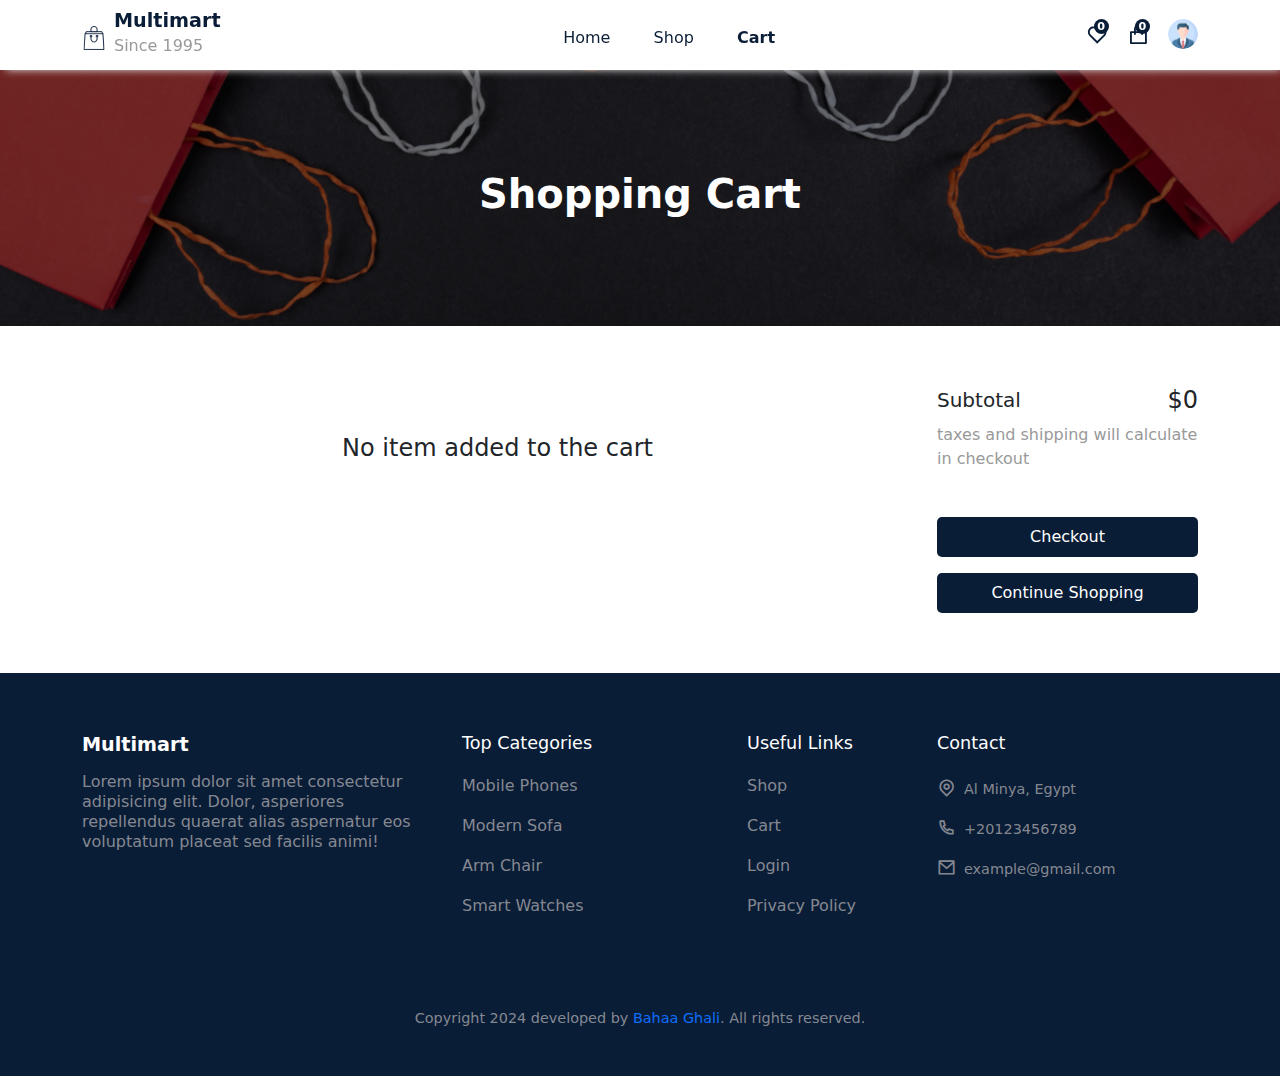
==== cart.html @ d494d26a "first commit" ====
<!DOCTYPE html>
<html lang="en">
  <head>
    <meta charset="UTF-8" />
    <meta name="viewport" content="width=device-width, initial-scale=1.0" />
    <link rel="stylesheet" href="./css/styles.css" />
    <title>Cart</title>
  </head>
  <body>
    <div id="root">
      <header class="header sticky__header">
        <div class="container">
          <div class="row">
            <div class="nav__wrapper">
              <div class="logo">
                <a class="" href="/"
                  ><img src="./images/eco-logo-a306e1bc.png" alt="Logo" />
                  <div>
                    <h1>Multimart</h1>
                    <p>Since 1995</p>
                  </div></a
                >
              </div>
              <div class="navigation">
                <ul class="menu__links slide-left">
                  <li class="nav__item">
                    <a class="" href="./index.html">Home</a>
                  </li>
                  <li class="nav__item">
                    <a class="" href="./shop.html">Shop</a>
                  </li>
                  <li class="nav__item">
                    <a class="nav_active" href="./cart.html" aria-current="page"
                      >Cart</a
                    >
                  </li>
                </ul>
              </div>
              <div class="nav__icons">
                <span class="fav__icon"
                  ><i class="ri-heart-line"></i
                  ><span class="badge">0</span></span
                ><span class="cart__icon"
                  ><i class="ri-shopping-bag-line"></i
                  ><span class="badge">0</span></span
                >
                <div class="profile">
                  <img
                    class="profile__picture"
                    src="[data-uri]"
                    alt="user image"
                    style="transform: none"
                  />
                  <div class="profile__actions">
                    <div
                      class="d-flex flex-column align-items-center justify-content-center"
                    >
                      <a class="text-dark" href="/signup">Sign up</a
                      ><a class="text-dark" href="/login">Login</a>
                    </div>
                  </div>
                </div>
                <div class="mobile__menu">
                  <span><i class="ri-menu-line"></i></span>
                </div>
              </div>
            </div>
          </div>
        </div>
      </header>
      <main>
        <div class="w-100">
          <section class="common__section">
            <div class="text-center container"><h1>Shopping Cart</h1></div>
          </section>
          <section>
            <div class="container">
              <div class="row">
                <div class="col-lg-9">
                  <h4 class="text-center mt-5">No item added to the cart</h4>
                </div>
                <div class="col-lg-3">
                  <div class="d-flex flex-column">
                    <div
                      class="d-flex align-items-center justify-content-between"
                    >
                      <h5>Subtotal</h5>
                      <h4>$0</h4>
                    </div>
                    <p>taxes and shipping will calculate in checkout</p>
                    <button class="buy__btn">Checkout</button
                    ><button class="buy__btn mt-3">
                      <a href="./shop.html">Continue Shopping</a>
                    </button>
                  </div>
                </div>
              </div>
            </div>
          </section>
        </div>
      </main>
      <footer>
        <div class="container">
          <div class="row">
            <div class="mb-4 col-md-6 col-lg-4">
              <div class="logo">
                <div><h1 class="text-white">Multimart</h1></div>
              </div>
              <p class="footer__text mt-3">
                Lorem ipsum dolor sit amet consectetur adipisicing elit. Dolor,
                asperiores repellendus quaerat alias aspernatur eos voluptatum
                placeat sed facilis animi!
              </p>
            </div>
            <div class="mb-4 col-md-3 col-lg-3">
              <div class="footer__quick-links">
                <h4 class="footer__quick-title">Top Categories</h4>
                <ul class="mt-3 list-group">
                  <li class="p-0 border-0 mb-3 list-group-item">
                    <a href="/index.html">Mobile Phones</a>
                  </li>
                  <li class="p-0 border-0 mb-3 list-group-item">
                    <a href="/index.html">Modern Sofa</a>
                  </li>
                  <li class="p-0 border-0 mb-3 list-group-item">
                    <a href="/index.html">Arm Chair</a>
                  </li>
                  <li class="p-0 border-0 mb-3 list-group-item">
                    <a href="/index.html">Smart Watches</a>
                  </li>
                </ul>
              </div>
            </div>
            <div class="mb-4 col-md-3 col-lg-2">
              <div class="footer__quick-links">
                <h4 class="footer__quick-title">Useful Links</h4>
                <ul class="mt-3 list-group">
                  <li class="p-0 border-0 mb-3 list-group-item">
                    <a href="./shop.html">Shop</a>
                  </li>
                  <li class="p-0 border-0 mb-3 list-group-item">
                    <a href="./cart.html">Cart</a>
                  </li>
                  <li class="p-0 border-0 mb-3 list-group-item">
                    <a href="#">Login</a>
                  </li>
                  <li class="p-0 border-0 mb-3 list-group-item">
                    <a href="/index.html">Privacy Policy</a>
                  </li>
                </ul>
              </div>
            </div>
            <div class="mb-4 col-lg-3">
              <div class="footer__quick-links">
                <h4 class="footer__quick-title">Contact</h4>
                <ul class="mt-3 footer__contact list-group">
                  <li
                    class="p-0 border-0 mb-2 d-flex align-items-center gap-2 list-group-item"
                  >
                    <span><i class="ri-map-pin-line"></i></span>
                    <p>Al Minya, Egypt</p>
                  </li>
                  <li
                    class="p-0 border-0 mb-2 d-flex align-items-center gap-2 list-group-item"
                  >
                    <span><i class="ri-phone-line"></i></span>
                    <p>+20123456789</p>
                  </li>
                  <li
                    class="p-0 border-0 mb-2 d-flex align-items-center gap-2 list-group-item"
                  >
                    <span><i class="ri-mail-line"></i></span>
                    <p>example@gmail.com</p>
                  </li>
                </ul>
              </div>
            </div>
            <div class="col-lg-12">
              <p class="footer__copyright">
                Copyright 2024 developed by
                <a target="_blank" href="https://bahaaghali000.vercel.app/"
                  >Bahaa Ghali</a
                >. All rights reserved.
              </p>
            </div>
          </div>
        </div>
      </footer>
    </div>

    <script src="./js/script.js"></script>
  </body>
</html>
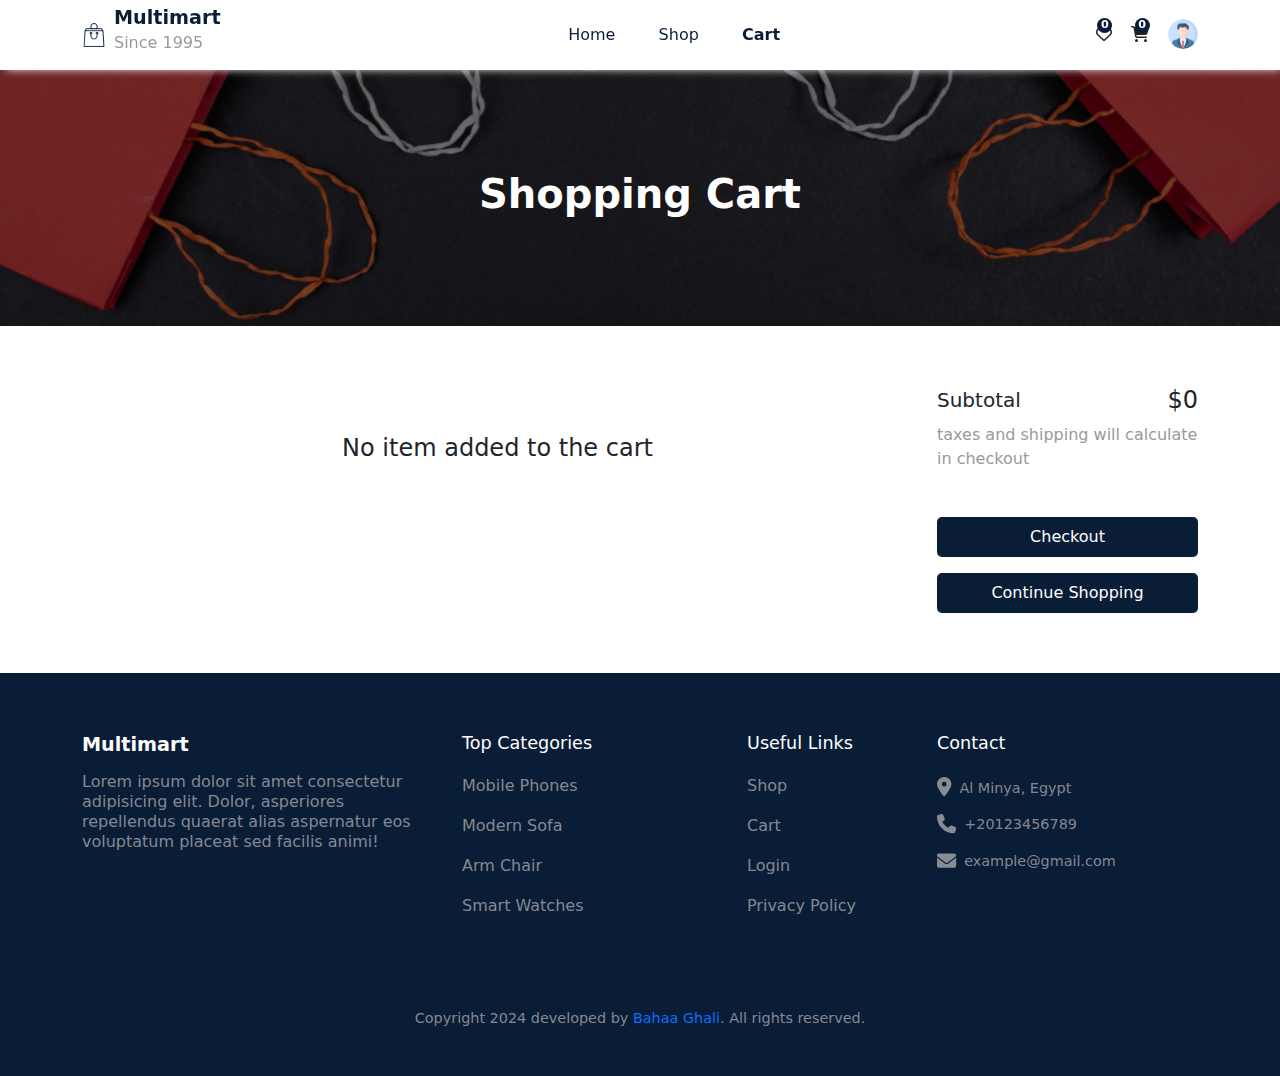
==== commit 6c6112cd: "Add FontAwesome icons" ====
--- a/cart.html
+++ b/cart.html
@@ -4,6 +4,7 @@
     <meta charset="UTF-8" />
     <meta name="viewport" content="width=device-width, initial-scale=1.0" />
     <link rel="stylesheet" href="./css/styles.css" />
+    <link rel="stylesheet" href="./css/all.min.css" />
     <title>Cart</title>
   </head>
   <body>
@@ -38,10 +39,10 @@
               </div>
               <div class="nav__icons">
                 <span class="fav__icon"
-                  ><i class="ri-heart-line"></i
+                  ><i class="fa-regular fa-heart"></i
                   ><span class="badge">0</span></span
                 ><span class="cart__icon"
-                  ><i class="ri-shopping-bag-line"></i
+                  ><i class="fa-solid fa-cart-shopping"></i
                   ><span class="badge">0</span></span
                 >
                 <div class="profile">
@@ -157,19 +158,19 @@
                   <li
                     class="p-0 border-0 mb-2 d-flex align-items-center gap-2 list-group-item"
                   >
-                    <span><i class="ri-map-pin-line"></i></span>
+                    <span><i class="fa-solid fa-location-dot"></i></span>
                     <p>Al Minya, Egypt</p>
                   </li>
                   <li
                     class="p-0 border-0 mb-2 d-flex align-items-center gap-2 list-group-item"
                   >
-                    <span><i class="ri-phone-line"></i></span>
+                    <span><i class="fa-solid fa-phone"></i></span>
                     <p>+20123456789</p>
                   </li>
                   <li
                     class="p-0 border-0 mb-2 d-flex align-items-center gap-2 list-group-item"
                   >
-                    <span><i class="ri-mail-line"></i></span>
+                    <span><i class="fa-solid fa-envelope"></i></span>
                     <p>example@gmail.com</p>
                   </li>
                 </ul>
@@ -189,5 +190,6 @@
     </div>
 
     <script src="./js/script.js"></script>
+    <script src="./js/all.min.js"></script>
   </body>
 </html>
--- a/css/styles.css
+++ b/css/styles.css
@@ -416,12 +416,17 @@
   color: var(--primary-color);
   font-weight: 500;
 }
-.product__card-bottom span i {
-  font-size: 1.2rem;
+.product__card-bottom .add__product-icon {
+  /* font-size: 1.2rem; */
   padding: 5px;
   background: var(--primary-color);
   border-radius: 50%;
   color: #fff;
+  width: 30px;
+  height: 30px;
+  display: flex;
+  align-items: center;
+  justify-content: center;
 }
 @media screen and (max-width: 992px) {
   .clock__wrapper {
@@ -526,7 +531,7 @@
   font-size: 1.8rem;
   margin-bottom: 10px;
 }
-.product__rating span i {
+.product__rating .star {
   color: coral;
 }
 .product__price {
@@ -576,7 +581,7 @@
   font-weight: 600;
   margin-top: 30px;
 }
-.fav i {
+.fav  {
   font-size: 1.4rem;
   color: var(--primary-color);
   cursor: pointer;
--- a/css/all.min.css
+++ b/css/all.min.css
@@ -0,0 +1,9 @@
+/*!
+ * Font Awesome Free 6.5.1 by @fontawesome - https://fontawesome.com
+ * License - https://fontawesome.com/license/free (Icons: CC BY 4.0, Fonts: SIL OFL 1.1, Code: MIT License)
+ * Copyright 2023 Fonticons, Inc.
+ */
+.fa{font-family:var(--fa-style-family,"Font Awesome 6 Free");font-weight:var(--fa-style,900)}.fa,.fa-brands,.fa-classic,.fa-regular,.fa-sharp,.fa-solid,.fab,.far,.fas{-moz-osx-font-smoothing:grayscale;-webkit-font-smoothing:antialiased;display:var(--fa-display,inline-block);font-style:normal;font-variant:normal;line-height:1;text-rendering:auto}.fa-classic,.fa-regular,.fa-solid,.far,.fas{font-family:"Font Awesome 6 Free"}.fa-brands,.fab{font-family:"Font Awesome 6 Brands"}.fa-1x{font-size:1em}.fa-2x{font-size:2em}.fa-3x{font-size:3em}.fa-4x{font-size:4em}.fa-5x{font-size:5em}.fa-6x{font-size:6em}.fa-7x{font-size:7em}.fa-8x{font-size:8em}.fa-9x{font-size:9em}.fa-10x{font-size:10em}.fa-2xs{font-size:.625em;line-height:.1em;vertical-align:.225em}.fa-xs{font-size:.75em;line-height:.08333em;vertical-align:.125em}.fa-sm{font-size:.875em;line-height:.07143em;vertical-align:.05357em}.fa-lg{font-size:1.25em;line-height:.05em;vertical-align:-.075em}.fa-xl{font-size:1.5em;line-height:.04167em;vertical-align:-.125em}.fa-2xl{font-size:2em;line-height:.03125em;vertical-align:-.1875em}.fa-fw{text-align:center;width:1.25em}.fa-ul{list-style-type:none;margin-left:var(--fa-li-margin,2.5em);padding-left:0}.fa-ul>li{position:relative}.fa-li{left:calc(var(--fa-li-width, 2em)*-1);position:absolute;text-align:center;width:var(--fa-li-width,2em);line-height:inherit}.fa-border{border-radius:var(--fa-border-radius,.1em);border:var(--fa-border-width,.08em) var(--fa-border-style,solid) var(--fa-border-color,#eee);padding:var(--fa-border-padding,.2em .25em .15em)}.fa-pull-left{float:left;margin-right:var(--fa-pull-margin,.3em)}.fa-pull-right{float:right;margin-left:var(--fa-pull-margin,.3em)}.fa-beat{-webkit-animation-name:fa-beat;animation-name:fa-beat;-webkit-animation-delay:var(--fa-animation-delay,0s);animation-delay:var(--fa-animation-delay,0s);-webkit-animation-direction:var(--fa-animation-direction,normal);animation-direction:var(--fa-animation-direction,normal);-webkit-animation-duration:var(--fa-animation-duration,1s);animation-duration:var(--fa-animation-duration,1s);-webkit-animation-iteration-count:var(--fa-animation-iteration-count,infinite);animation-iteration-count:var(--fa-animation-iteration-count,infinite);-webkit-animation-timing-function:var(--fa-animation-timing,ease-in-out);animation-timing-function:var(--fa-animation-timing,ease-in-out)}.fa-bounce{-webkit-animation-name:fa-bounce;animation-name:fa-bounce;-webkit-animation-delay:var(--fa-animation-delay,0s);animation-delay:var(--fa-animation-delay,0s);-webkit-animation-direction:var(--fa-animation-direction,normal);animation-direction:var(--fa-animation-direction,normal);-webkit-animation-duration:var(--fa-animation-duration,1s);animation-duration:var(--fa-animation-duration,1s);-webkit-animation-iteration-count:var(--fa-animation-iteration-count,infinite);animation-iteration-count:var(--fa-animation-iteration-count,infinite);-webkit-animation-timing-function:var(--fa-animation-timing,cubic-bezier(.28,.84,.42,1));animation-timing-function:var(--fa-animation-timing,cubic-bezier(.28,.84,.42,1))}.fa-fade{-webkit-animation-name:fa-fade;animation-name:fa-fade;-webkit-animation-iteration-count:var(--fa-animation-iteration-count,infinite);animation-iteration-count:var(--fa-animation-iteration-count,infinite);-webkit-animation-timing-function:var(--fa-animation-timing,cubic-bezier(.4,0,.6,1));animation-timing-function:var(--fa-animation-timing,cubic-bezier(.4,0,.6,1))}.fa-beat-fade,.fa-fade{-webkit-animation-delay:var(--fa-animation-delay,0s);animation-delay:var(--fa-animation-delay,0s);-webkit-animation-direction:var(--fa-animation-direction,normal);animation-direction:var(--fa-animation-direction,normal);-webkit-animation-duration:var(--fa-animation-duration,1s);animation-duration:var(--fa-animation-duration,1s)}.fa-beat-fade{-webkit-animation-name:fa-beat-fade;animation-name:fa-beat-fade;-webkit-animation-iteration-count:var(--fa-animation-iteration-count,infinite);animation-iteration-count:var(--fa-animation-iteration-count,infinite);-webkit-animation-timing-function:var(--fa-animation-timing,cubic-bezier(.4,0,.6,1));animation-timing-function:var(--fa-animation-timing,cubic-bezier(.4,0,.6,1))}.fa-flip{-webkit-animation-name:fa-flip;animation-name:fa-flip;-webkit-animation-delay:var(--fa-animation-delay,0s);animation-delay:var(--fa-animation-delay,0s);-webkit-animation-direction:var(--fa-animation-direction,normal);animation-direction:var(--fa-animation-direction,normal);-webkit-animation-duration:var(--fa-animation-duration,1s);animation-duration:var(--fa-animation-duration,1s);-webkit-animation-iteration-count:var(--fa-animation-iteration-count,infinite);animation-iteration-count:var(--fa-animation-iteration-count,infinite);-webkit-animation-timing-function:var(--fa-animation-timing,ease-in-out);animation-timing-function:var(--fa-animation-timing,ease-in-out)}.fa-shake{-webkit-animation-name:fa-shake;animation-name:fa-shake;-webkit-animation-duration:var(--fa-animation-duration,1s);animation-duration:var(--fa-animation-duration,1s);-webkit-animation-iteration-count:var(--fa-animation-iteration-count,infinite);animation-iteration-count:var(--fa-animation-iteration-count,infinite);-webkit-animation-timing-function:var(--fa-animation-timing,linear);animation-timing-function:var(--fa-animation-timing,linear)}.fa-shake,.fa-spin{-webkit-animation-delay:var(--fa-animation-delay,0s);animation-delay:var(--fa-animation-delay,0s);-webkit-animation-direction:var(--fa-animation-direction,normal);animation-direction:var(--fa-animation-direction,normal)}.fa-spin{-webkit-animation-name:fa-spin;animation-name:fa-spin;-webkit-animation-duration:var(--fa-animation-duration,2s);animation-duration:var(--fa-animation-duration,2s);-webkit-animation-iteration-count:var(--fa-animation-iteration-count,infinite);animation-iteration-count:var(--fa-animation-iteration-count,infinite);-webkit-animation-timing-function:var(--fa-animation-timing,linear);animation-timing-function:var(--fa-animation-timing,linear)}.fa-spin-reverse{--fa-animation-direction:reverse}.fa-pulse,.fa-spin-pulse{-webkit-animation-name:fa-spin;animation-name:fa-spin;-webkit-animation-direction:var(--fa-animation-direction,normal);animation-direction:var(--fa-animation-direction,normal);-webkit-animation-duration:var(--fa-animation-duration,1s);animation-duration:var(--fa-animation-duration,1s);-webkit-animation-iteration-count:var(--fa-animation-iteration-count,infinite);animation-iteration-count:var(--fa-animation-iteration-count,infinite);-webkit-animation-timing-function:var(--fa-animation-timing,steps(8));animation-timing-function:var(--fa-animation-timing,steps(8))}@media (prefers-reduced-motion:reduce){.fa-beat,.fa-beat-fade,.fa-bounce,.fa-fade,.fa-flip,.fa-pulse,.fa-shake,.fa-spin,.fa-spin-pulse{-webkit-animation-delay:-1ms;animation-delay:-1ms;-webkit-animation-duration:1ms;animation-duration:1ms;-webkit-animation-iteration-count:1;animation-iteration-count:1;-webkit-transition-delay:0s;transition-delay:0s;-webkit-transition-duration:0s;transition-duration:0s}}@-webkit-keyframes fa-beat{0%,90%{-webkit-transform:scale(1);transform:scale(1)}45%{-webkit-transform:scale(var(--fa-beat-scale,1.25));transform:scale(var(--fa-beat-scale,1.25))}}@keyframes fa-beat{0%,90%{-webkit-transform:scale(1);transform:scale(1)}45%{-webkit-transform:scale(var(--fa-beat-scale,1.25));transform:scale(var(--fa-beat-scale,1.25))}}@-webkit-keyframes fa-bounce{0%{-webkit-transform:scale(1) translateY(0);transform:scale(1) translateY(0)}10%{-webkit-transform:scale(var(--fa-bounce-start-scale-x,1.1),var(--fa-bounce-start-scale-y,.9)) translateY(0);transform:scale(var(--fa-bounce-start-scale-x,1.1),var(--fa-bounce-start-scale-y,.9)) translateY(0)}30%{-webkit-transform:scale(var(--fa-bounce-jump-scale-x,.9),var(--fa-bounce-jump-scale-y,1.1)) translateY(var(--fa-bounce-height,-.5em));transform:scale(var(--fa-bounce-jump-scale-x,.9),var(--fa-bounce-jump-scale-y,1.1)) translateY(var(--fa-bounce-height,-.5em))}50%{-webkit-transform:scale(var(--fa-bounce-land-scale-x,1.05),var(--fa-bounce-land-scale-y,.95)) translateY(0);transform:scale(var(--fa-bounce-land-scale-x,1.05),var(--fa-bounce-land-scale-y,.95)) translateY(0)}57%{-webkit-transform:scale(1) translateY(var(--fa-bounce-rebound,-.125em));transform:scale(1) translateY(var(--fa-bounce-rebound,-.125em))}64%{-webkit-transform:scale(1) translateY(0);transform:scale(1) translateY(0)}to{-webkit-transform:scale(1) translateY(0);transform:scale(1) translateY(0)}}@keyframes fa-bounce{0%{-webkit-transform:scale(1) translateY(0);transform:scale(1) translateY(0)}10%{-webkit-transform:scale(var(--fa-bounce-start-scale-x,1.1),var(--fa-bounce-start-scale-y,.9)) translateY(0);transform:scale(var(--fa-bounce-start-scale-x,1.1),var(--fa-bounce-start-scale-y,.9)) translateY(0)}30%{-webkit-transform:scale(var(--fa-bounce-jump-scale-x,.9),var(--fa-bounce-jump-scale-y,1.1)) translateY(var(--fa-bounce-height,-.5em));transform:scale(var(--fa-bounce-jump-scale-x,.9),var(--fa-bounce-jump-scale-y,1.1)) translateY(var(--fa-bounce-height,-.5em))}50%{-webkit-transform:scale(var(--fa-bounce-land-scale-x,1.05),var(--fa-bounce-land-scale-y,.95)) translateY(0);transform:scale(var(--fa-bounce-land-scale-x,1.05),var(--fa-bounce-land-scale-y,.95)) translateY(0)}57%{-webkit-transform:scale(1) translateY(var(--fa-bounce-rebound,-.125em));transform:scale(1) translateY(var(--fa-bounce-rebound,-.125em))}64%{-webkit-transform:scale(1) translateY(0);transform:scale(1) translateY(0)}to{-webkit-transform:scale(1) translateY(0);transform:scale(1) translateY(0)}}@-webkit-keyframes fa-fade{50%{opacity:var(--fa-fade-opacity,.4)}}@keyframes fa-fade{50%{opacity:var(--fa-fade-opacity,.4)}}@-webkit-keyframes fa-beat-fade{0%,to{opacity:var(--fa-beat-fade-opacity,.4);-webkit-transform:scale(1);transform:scale(1)}50%{opacity:1;-webkit-transform:scale(var(--fa-beat-fade-scale,1.125));transform:scale(var(--fa-beat-fade-scale,1.125))}}@keyframes fa-beat-fade{0%,to{opacity:var(--fa-beat-fade-opacity,.4);-webkit-transform:scale(1);transform:scale(1)}50%{opacity:1;-webkit-transform:scale(var(--fa-beat-fade-scale,1.125));transform:scale(var(--fa-beat-fade-scale,1.125))}}@-webkit-keyframes fa-flip{50%{-webkit-transform:rotate3d(var(--fa-flip-x,0),var(--fa-flip-y,1),var(--fa-flip-z,0),var(--fa-flip-angle,-180deg));transform:rotate3d(var(--fa-flip-x,0),var(--fa-flip-y,1),var(--fa-flip-z,0),var(--fa-flip-angle,-180deg))}}@keyframes fa-flip{50%{-webkit-transform:rotate3d(var(--fa-flip-x,0),var(--fa-flip-y,1),var(--fa-flip-z,0),var(--fa-flip-angle,-180deg));transform:rotate3d(var(--fa-flip-x,0),var(--fa-flip-y,1),var(--fa-flip-z,0),var(--fa-flip-angle,-180deg))}}@-webkit-keyframes fa-shake{0%{-webkit-transform:rotate(-15deg);transform:rotate(-15deg)}4%{-webkit-transform:rotate(15deg);transform:rotate(15deg)}8%,24%{-webkit-transform:rotate(-18deg);transform:rotate(-18deg)}12%,28%{-webkit-transform:rotate(18deg);transform:rotate(18deg)}16%{-webkit-transform:rotate(-22deg);transform:rotate(-22deg)}20%{-webkit-transform:rotate(22deg);transform:rotate(22deg)}32%{-webkit-transform:rotate(-12deg);transform:rotate(-12deg)}36%{-webkit-transform:rotate(12deg);transform:rotate(12deg)}40%,to{-webkit-transform:rotate(0deg);transform:rotate(0deg)}}@keyframes fa-shake{0%{-webkit-transform:rotate(-15deg);transform:rotate(-15deg)}4%{-webkit-transform:rotate(15deg);transform:rotate(15deg)}8%,24%{-webkit-transform:rotate(-18deg);transform:rotate(-18deg)}12%,28%{-webkit-transform:rotate(18deg);transform:rotate(18deg)}16%{-webkit-transform:rotate(-22deg);transform:rotate(-22deg)}20%{-webkit-transform:rotate(22deg);transform:rotate(22deg)}32%{-webkit-transform:rotate(-12deg);transform:rotate(-12deg)}36%{-webkit-transform:rotate(12deg);transform:rotate(12deg)}40%,to{-webkit-transform:rotate(0deg);transform:rotate(0deg)}}@-webkit-keyframes fa-spin{0%{-webkit-transform:rotate(0deg);transform:rotate(0deg)}to{-webkit-transform:rotate(1turn);transform:rotate(1turn)}}@keyframes fa-spin{0%{-webkit-transform:rotate(0deg);transform:rotate(0deg)}to{-webkit-transform:rotate(1turn);transform:rotate(1turn)}}.fa-rotate-90{-webkit-transform:rotate(90deg);transform:rotate(90deg)}.fa-rotate-180{-webkit-transform:rotate(180deg);transform:rotate(180deg)}.fa-rotate-270{-webkit-transform:rotate(270deg);transform:rotate(270deg)}.fa-flip-horizontal{-webkit-transform:scaleX(-1);transform:scaleX(-1)}.fa-flip-vertical{-webkit-transform:scaleY(-1);transform:scaleY(-1)}.fa-flip-both,.fa-flip-horizontal.fa-flip-vertical{-webkit-transform:scale(-1);transform:scale(-1)}.fa-rotate-by{-webkit-transform:rotate(var(--fa-rotate-angle,none));transform:rotate(var(--fa-rotate-angle,none))}.fa-stack{display:inline-block;height:2em;line-height:2em;position:relative;vertical-align:middle;width:2.5em}.fa-stack-1x,.fa-stack-2x{left:0;position:absolute;text-align:center;width:100%;z-index:var(--fa-stack-z-index,auto)}.fa-stack-1x{line-height:inherit}.fa-stack-2x{font-size:2em}.fa-inverse{color:var(--fa-inverse,#fff)}
+
+.fa-0:before{content:"\30"}.fa-1:before{content:"\31"}.fa-2:before{content:"\32"}.fa-3:before{content:"\33"}.fa-4:before{content:"\34"}.fa-5:before{content:"\35"}.fa-6:before{content:"\36"}.fa-7:before{content:"\37"}.fa-8:before{content:"\38"}.fa-9:before{content:"\39"}.fa-fill-drip:before{content:"\f576"}.fa-arrows-to-circle:before{content:"\e4bd"}.fa-chevron-circle-right:before,.fa-circle-chevron-right:before{content:"\f138"}.fa-at:before{content:"\40"}.fa-trash-alt:before,.fa-trash-can:before{content:"\f2ed"}.fa-text-height:before{content:"\f034"}.fa-user-times:before,.fa-user-xmark:before{content:"\f235"}.fa-stethoscope:before{content:"\f0f1"}.fa-comment-alt:before,.fa-message:before{content:"\f27a"}.fa-info:before{content:"\f129"}.fa-compress-alt:before,.fa-down-left-and-up-right-to-center:before{content:"\f422"}.fa-explosion:before{content:"\e4e9"}.fa-file-alt:before,.fa-file-lines:before,.fa-file-text:before{content:"\f15c"}.fa-wave-square:before{content:"\f83e"}.fa-ring:before{content:"\f70b"}.fa-building-un:before{content:"\e4d9"}.fa-dice-three:before{content:"\f527"}.fa-calendar-alt:before,.fa-calendar-days:before{content:"\f073"}.fa-anchor-circle-check:before{content:"\e4aa"}.fa-building-circle-arrow-right:before{content:"\e4d1"}.fa-volleyball-ball:before,.fa-volleyball:before{content:"\f45f"}.fa-arrows-up-to-line:before{content:"\e4c2"}.fa-sort-desc:before,.fa-sort-down:before{content:"\f0dd"}.fa-circle-minus:before,.fa-minus-circle:before{content:"\f056"}.fa-door-open:before{content:"\f52b"}.fa-right-from-bracket:before,.fa-sign-out-alt:before{content:"\f2f5"}.fa-atom:before{content:"\f5d2"}.fa-soap:before{content:"\e06e"}.fa-heart-music-camera-bolt:before,.fa-icons:before{content:"\f86d"}.fa-microphone-alt-slash:before,.fa-microphone-lines-slash:before{content:"\f539"}.fa-bridge-circle-check:before{content:"\e4c9"}.fa-pump-medical:before{content:"\e06a"}.fa-fingerprint:before{content:"\f577"}.fa-hand-point-right:before{content:"\f0a4"}.fa-magnifying-glass-location:before,.fa-search-location:before{content:"\f689"}.fa-forward-step:before,.fa-step-forward:before{content:"\f051"}.fa-face-smile-beam:before,.fa-smile-beam:before{content:"\f5b8"}.fa-flag-checkered:before{content:"\f11e"}.fa-football-ball:before,.fa-football:before{content:"\f44e"}.fa-school-circle-exclamation:before{content:"\e56c"}.fa-crop:before{content:"\f125"}.fa-angle-double-down:before,.fa-angles-down:before{content:"\f103"}.fa-users-rectangle:before{content:"\e594"}.fa-people-roof:before{content:"\e537"}.fa-people-line:before{content:"\e534"}.fa-beer-mug-empty:before,.fa-beer:before{content:"\f0fc"}.fa-diagram-predecessor:before{content:"\e477"}.fa-arrow-up-long:before,.fa-long-arrow-up:before{content:"\f176"}.fa-burn:before,.fa-fire-flame-simple:before{content:"\f46a"}.fa-male:before,.fa-person:before{content:"\f183"}.fa-laptop:before{content:"\f109"}.fa-file-csv:before{content:"\f6dd"}.fa-menorah:before{content:"\f676"}.fa-truck-plane:before{content:"\e58f"}.fa-record-vinyl:before{content:"\f8d9"}.fa-face-grin-stars:before,.fa-grin-stars:before{content:"\f587"}.fa-bong:before{content:"\f55c"}.fa-pastafarianism:before,.fa-spaghetti-monster-flying:before{content:"\f67b"}.fa-arrow-down-up-across-line:before{content:"\e4af"}.fa-spoon:before,.fa-utensil-spoon:before{content:"\f2e5"}.fa-jar-wheat:before{content:"\e517"}.fa-envelopes-bulk:before,.fa-mail-bulk:before{content:"\f674"}.fa-file-circle-exclamation:before{content:"\e4eb"}.fa-circle-h:before,.fa-hospital-symbol:before{content:"\f47e"}.fa-pager:before{content:"\f815"}.fa-address-book:before,.fa-contact-book:before{content:"\f2b9"}.fa-strikethrough:before{content:"\f0cc"}.fa-k:before{content:"\4b"}.fa-landmark-flag:before{content:"\e51c"}.fa-pencil-alt:before,.fa-pencil:before{content:"\f303"}.fa-backward:before{content:"\f04a"}.fa-caret-right:before{content:"\f0da"}.fa-comments:before{content:"\f086"}.fa-file-clipboard:before,.fa-paste:before{content:"\f0ea"}.fa-code-pull-request:before{content:"\e13c"}.fa-clipboard-list:before{content:"\f46d"}.fa-truck-loading:before,.fa-truck-ramp-box:before{content:"\f4de"}.fa-user-check:before{content:"\f4fc"}.fa-vial-virus:before{content:"\e597"}.fa-sheet-plastic:before{content:"\e571"}.fa-blog:before{content:"\f781"}.fa-user-ninja:before{content:"\f504"}.fa-person-arrow-up-from-line:before{content:"\e539"}.fa-scroll-torah:before,.fa-torah:before{content:"\f6a0"}.fa-broom-ball:before,.fa-quidditch-broom-ball:before,.fa-quidditch:before{content:"\f458"}.fa-toggle-off:before{content:"\f204"}.fa-archive:before,.fa-box-archive:before{content:"\f187"}.fa-person-drowning:before{content:"\e545"}.fa-arrow-down-9-1:before,.fa-sort-numeric-desc:before,.fa-sort-numeric-down-alt:before{content:"\f886"}.fa-face-grin-tongue-squint:before,.fa-grin-tongue-squint:before{content:"\f58a"}.fa-spray-can:before{content:"\f5bd"}.fa-truck-monster:before{content:"\f63b"}.fa-w:before{content:"\57"}.fa-earth-africa:before,.fa-globe-africa:before{content:"\f57c"}.fa-rainbow:before{content:"\f75b"}.fa-circle-notch:before{content:"\f1ce"}.fa-tablet-alt:before,.fa-tablet-screen-button:before{content:"\f3fa"}.fa-paw:before{content:"\f1b0"}.fa-cloud:before{content:"\f0c2"}.fa-trowel-bricks:before{content:"\e58a"}.fa-face-flushed:before,.fa-flushed:before{content:"\f579"}.fa-hospital-user:before{content:"\f80d"}.fa-tent-arrow-left-right:before{content:"\e57f"}.fa-gavel:before,.fa-legal:before{content:"\f0e3"}.fa-binoculars:before{content:"\f1e5"}.fa-microphone-slash:before{content:"\f131"}.fa-box-tissue:before{content:"\e05b"}.fa-motorcycle:before{content:"\f21c"}.fa-bell-concierge:before,.fa-concierge-bell:before{content:"\f562"}.fa-pen-ruler:before,.fa-pencil-ruler:before{content:"\f5ae"}.fa-people-arrows-left-right:before,.fa-people-arrows:before{content:"\e068"}.fa-mars-and-venus-burst:before{content:"\e523"}.fa-caret-square-right:before,.fa-square-caret-right:before{content:"\f152"}.fa-cut:before,.fa-scissors:before{content:"\f0c4"}.fa-sun-plant-wilt:before{content:"\e57a"}.fa-toilets-portable:before{content:"\e584"}.fa-hockey-puck:before{content:"\f453"}.fa-table:before{content:"\f0ce"}.fa-magnifying-glass-arrow-right:before{content:"\e521"}.fa-digital-tachograph:before,.fa-tachograph-digital:before{content:"\f566"}.fa-users-slash:before{content:"\e073"}.fa-clover:before{content:"\e139"}.fa-mail-reply:before,.fa-reply:before{content:"\f3e5"}.fa-star-and-crescent:before{content:"\f699"}.fa-house-fire:before{content:"\e50c"}.fa-minus-square:before,.fa-square-minus:before{content:"\f146"}.fa-helicopter:before{content:"\f533"}.fa-compass:before{content:"\f14e"}.fa-caret-square-down:before,.fa-square-caret-down:before{content:"\f150"}.fa-file-circle-question:before{content:"\e4ef"}.fa-laptop-code:before{content:"\f5fc"}.fa-swatchbook:before{content:"\f5c3"}.fa-prescription-bottle:before{content:"\f485"}.fa-bars:before,.fa-navicon:before{content:"\f0c9"}.fa-people-group:before{content:"\e533"}.fa-hourglass-3:before,.fa-hourglass-end:before{content:"\f253"}.fa-heart-broken:before,.fa-heart-crack:before{content:"\f7a9"}.fa-external-link-square-alt:before,.fa-square-up-right:before{content:"\f360"}.fa-face-kiss-beam:before,.fa-kiss-beam:before{content:"\f597"}.fa-film:before{content:"\f008"}.fa-ruler-horizontal:before{content:"\f547"}.fa-people-robbery:before{content:"\e536"}.fa-lightbulb:before{content:"\f0eb"}.fa-caret-left:before{content:"\f0d9"}.fa-circle-exclamation:before,.fa-exclamation-circle:before{content:"\f06a"}.fa-school-circle-xmark:before{content:"\e56d"}.fa-arrow-right-from-bracket:before,.fa-sign-out:before{content:"\f08b"}.fa-chevron-circle-down:before,.fa-circle-chevron-down:before{content:"\f13a"}.fa-unlock-alt:before,.fa-unlock-keyhole:before{content:"\f13e"}.fa-cloud-showers-heavy:before{content:"\f740"}.fa-headphones-alt:before,.fa-headphones-simple:before{content:"\f58f"}.fa-sitemap:before{content:"\f0e8"}.fa-circle-dollar-to-slot:before,.fa-donate:before{content:"\f4b9"}.fa-memory:before{content:"\f538"}.fa-road-spikes:before{content:"\e568"}.fa-fire-burner:before{content:"\e4f1"}.fa-flag:before{content:"\f024"}.fa-hanukiah:before{content:"\f6e6"}.fa-feather:before{content:"\f52d"}.fa-volume-down:before,.fa-volume-low:before{content:"\f027"}.fa-comment-slash:before{content:"\f4b3"}.fa-cloud-sun-rain:before{content:"\f743"}.fa-compress:before{content:"\f066"}.fa-wheat-alt:before,.fa-wheat-awn:before{content:"\e2cd"}.fa-ankh:before{content:"\f644"}.fa-hands-holding-child:before{content:"\e4fa"}.fa-asterisk:before{content:"\2a"}.fa-check-square:before,.fa-square-check:before{content:"\f14a"}.fa-peseta-sign:before{content:"\e221"}.fa-header:before,.fa-heading:before{content:"\f1dc"}.fa-ghost:before{content:"\f6e2"}.fa-list-squares:before,.fa-list:before{content:"\f03a"}.fa-phone-square-alt:before,.fa-square-phone-flip:before{content:"\f87b"}.fa-cart-plus:before{content:"\f217"}.fa-gamepad:before{content:"\f11b"}.fa-circle-dot:before,.fa-dot-circle:before{content:"\f192"}.fa-dizzy:before,.fa-face-dizzy:before{content:"\f567"}.fa-egg:before{content:"\f7fb"}.fa-house-medical-circle-xmark:before{content:"\e513"}.fa-campground:before{content:"\f6bb"}.fa-folder-plus:before{content:"\f65e"}.fa-futbol-ball:before,.fa-futbol:before,.fa-soccer-ball:before{content:"\f1e3"}.fa-paint-brush:before,.fa-paintbrush:before{content:"\f1fc"}.fa-lock:before{content:"\f023"}.fa-gas-pump:before{content:"\f52f"}.fa-hot-tub-person:before,.fa-hot-tub:before{content:"\f593"}.fa-map-location:before,.fa-map-marked:before{content:"\f59f"}.fa-house-flood-water:before{content:"\e50e"}.fa-tree:before{content:"\f1bb"}.fa-bridge-lock:before{content:"\e4cc"}.fa-sack-dollar:before{content:"\f81d"}.fa-edit:before,.fa-pen-to-square:before{content:"\f044"}.fa-car-side:before{content:"\f5e4"}.fa-share-alt:before,.fa-share-nodes:before{content:"\f1e0"}.fa-heart-circle-minus:before{content:"\e4ff"}.fa-hourglass-2:before,.fa-hourglass-half:before{content:"\f252"}.fa-microscope:before{content:"\f610"}.fa-sink:before{content:"\e06d"}.fa-bag-shopping:before,.fa-shopping-bag:before{content:"\f290"}.fa-arrow-down-z-a:before,.fa-sort-alpha-desc:before,.fa-sort-alpha-down-alt:before{content:"\f881"}.fa-mitten:before{content:"\f7b5"}.fa-person-rays:before{content:"\e54d"}.fa-users:before{content:"\f0c0"}.fa-eye-slash:before{content:"\f070"}.fa-flask-vial:before{content:"\e4f3"}.fa-hand-paper:before,.fa-hand:before{content:"\f256"}.fa-om:before{content:"\f679"}.fa-worm:before{content:"\e599"}.fa-house-circle-xmark:before{content:"\e50b"}.fa-plug:before{content:"\f1e6"}.fa-chevron-up:before{content:"\f077"}.fa-hand-spock:before{content:"\f259"}.fa-stopwatch:before{content:"\f2f2"}.fa-face-kiss:before,.fa-kiss:before{content:"\f596"}.fa-bridge-circle-xmark:before{content:"\e4cb"}.fa-face-grin-tongue:before,.fa-grin-tongue:before{content:"\f589"}.fa-chess-bishop:before{content:"\f43a"}.fa-face-grin-wink:before,.fa-grin-wink:before{content:"\f58c"}.fa-deaf:before,.fa-deafness:before,.fa-ear-deaf:before,.fa-hard-of-hearing:before{content:"\f2a4"}.fa-road-circle-check:before{content:"\e564"}.fa-dice-five:before{content:"\f523"}.fa-rss-square:before,.fa-square-rss:before{content:"\f143"}.fa-land-mine-on:before{content:"\e51b"}.fa-i-cursor:before{content:"\f246"}.fa-stamp:before{content:"\f5bf"}.fa-stairs:before{content:"\e289"}.fa-i:before{content:"\49"}.fa-hryvnia-sign:before,.fa-hryvnia:before{content:"\f6f2"}.fa-pills:before{content:"\f484"}.fa-face-grin-wide:before,.fa-grin-alt:before{content:"\f581"}.fa-tooth:before{content:"\f5c9"}.fa-v:before{content:"\56"}.fa-bangladeshi-taka-sign:before{content:"\e2e6"}.fa-bicycle:before{content:"\f206"}.fa-rod-asclepius:before,.fa-rod-snake:before,.fa-staff-aesculapius:before,.fa-staff-snake:before{content:"\e579"}.fa-head-side-cough-slash:before{content:"\e062"}.fa-ambulance:before,.fa-truck-medical:before{content:"\f0f9"}.fa-wheat-awn-circle-exclamation:before{content:"\e598"}.fa-snowman:before{content:"\f7d0"}.fa-mortar-pestle:before{content:"\f5a7"}.fa-road-barrier:before{content:"\e562"}.fa-school:before{content:"\f549"}.fa-igloo:before{content:"\f7ae"}.fa-joint:before{content:"\f595"}.fa-angle-right:before{content:"\f105"}.fa-horse:before{content:"\f6f0"}.fa-q:before{content:"\51"}.fa-g:before{content:"\47"}.fa-notes-medical:before{content:"\f481"}.fa-temperature-2:before,.fa-temperature-half:before,.fa-thermometer-2:before,.fa-thermometer-half:before{content:"\f2c9"}.fa-dong-sign:before{content:"\e169"}.fa-capsules:before{content:"\f46b"}.fa-poo-bolt:before,.fa-poo-storm:before{content:"\f75a"}.fa-face-frown-open:before,.fa-frown-open:before{content:"\f57a"}.fa-hand-point-up:before{content:"\f0a6"}.fa-money-bill:before{content:"\f0d6"}.fa-bookmark:before{content:"\f02e"}.fa-align-justify:before{content:"\f039"}.fa-umbrella-beach:before{content:"\f5ca"}.fa-helmet-un:before{content:"\e503"}.fa-bullseye:before{content:"\f140"}.fa-bacon:before{content:"\f7e5"}.fa-hand-point-down:before{content:"\f0a7"}.fa-arrow-up-from-bracket:before{content:"\e09a"}.fa-folder-blank:before,.fa-folder:before{content:"\f07b"}.fa-file-medical-alt:before,.fa-file-waveform:before{content:"\f478"}.fa-radiation:before{content:"\f7b9"}.fa-chart-simple:before{content:"\e473"}.fa-mars-stroke:before{content:"\f229"}.fa-vial:before{content:"\f492"}.fa-dashboard:before,.fa-gauge-med:before,.fa-gauge:before,.fa-tachometer-alt-average:before{content:"\f624"}.fa-magic-wand-sparkles:before,.fa-wand-magic-sparkles:before{content:"\e2ca"}.fa-e:before{content:"\45"}.fa-pen-alt:before,.fa-pen-clip:before{content:"\f305"}.fa-bridge-circle-exclamation:before{content:"\e4ca"}.fa-user:before{content:"\f007"}.fa-school-circle-check:before{content:"\e56b"}.fa-dumpster:before{content:"\f793"}.fa-shuttle-van:before,.fa-van-shuttle:before{content:"\f5b6"}.fa-building-user:before{content:"\e4da"}.fa-caret-square-left:before,.fa-square-caret-left:before{content:"\f191"}.fa-highlighter:before{content:"\f591"}.fa-key:before{content:"\f084"}.fa-bullhorn:before{content:"\f0a1"}.fa-globe:before{content:"\f0ac"}.fa-synagogue:before{content:"\f69b"}.fa-person-half-dress:before{content:"\e548"}.fa-road-bridge:before{content:"\e563"}.fa-location-arrow:before{content:"\f124"}.fa-c:before{content:"\43"}.fa-tablet-button:before{content:"\f10a"}.fa-building-lock:before{content:"\e4d6"}.fa-pizza-slice:before{content:"\f818"}.fa-money-bill-wave:before{content:"\f53a"}.fa-area-chart:before,.fa-chart-area:before{content:"\f1fe"}.fa-house-flag:before{content:"\e50d"}.fa-person-circle-minus:before{content:"\e540"}.fa-ban:before,.fa-cancel:before{content:"\f05e"}.fa-camera-rotate:before{content:"\e0d8"}.fa-air-freshener:before,.fa-spray-can-sparkles:before{content:"\f5d0"}.fa-star:before{content:"\f005"}.fa-repeat:before{content:"\f363"}.fa-cross:before{content:"\f654"}.fa-box:before{content:"\f466"}.fa-venus-mars:before{content:"\f228"}.fa-arrow-pointer:before,.fa-mouse-pointer:before{content:"\f245"}.fa-expand-arrows-alt:before,.fa-maximize:before{content:"\f31e"}.fa-charging-station:before{content:"\f5e7"}.fa-shapes:before,.fa-triangle-circle-square:before{content:"\f61f"}.fa-random:before,.fa-shuffle:before{content:"\f074"}.fa-person-running:before,.fa-running:before{content:"\f70c"}.fa-mobile-retro:before{content:"\e527"}.fa-grip-lines-vertical:before{content:"\f7a5"}.fa-spider:before{content:"\f717"}.fa-hands-bound:before{content:"\e4f9"}.fa-file-invoice-dollar:before{content:"\f571"}.fa-plane-circle-exclamation:before{content:"\e556"}.fa-x-ray:before{content:"\f497"}.fa-spell-check:before{content:"\f891"}.fa-slash:before{content:"\f715"}.fa-computer-mouse:before,.fa-mouse:before{content:"\f8cc"}.fa-arrow-right-to-bracket:before,.fa-sign-in:before{content:"\f090"}.fa-shop-slash:before,.fa-store-alt-slash:before{content:"\e070"}.fa-server:before{content:"\f233"}.fa-virus-covid-slash:before{content:"\e4a9"}.fa-shop-lock:before{content:"\e4a5"}.fa-hourglass-1:before,.fa-hourglass-start:before{content:"\f251"}.fa-blender-phone:before{content:"\f6b6"}.fa-building-wheat:before{content:"\e4db"}.fa-person-breastfeeding:before{content:"\e53a"}.fa-right-to-bracket:before,.fa-sign-in-alt:before{content:"\f2f6"}.fa-venus:before{content:"\f221"}.fa-passport:before{content:"\f5ab"}.fa-heart-pulse:before,.fa-heartbeat:before{content:"\f21e"}.fa-people-carry-box:before,.fa-people-carry:before{content:"\f4ce"}.fa-temperature-high:before{content:"\f769"}.fa-microchip:before{content:"\f2db"}.fa-crown:before{content:"\f521"}.fa-weight-hanging:before{content:"\f5cd"}.fa-xmarks-lines:before{content:"\e59a"}.fa-file-prescription:before{content:"\f572"}.fa-weight-scale:before,.fa-weight:before{content:"\f496"}.fa-user-friends:before,.fa-user-group:before{content:"\f500"}.fa-arrow-up-a-z:before,.fa-sort-alpha-up:before{content:"\f15e"}.fa-chess-knight:before{content:"\f441"}.fa-face-laugh-squint:before,.fa-laugh-squint:before{content:"\f59b"}.fa-wheelchair:before{content:"\f193"}.fa-arrow-circle-up:before,.fa-circle-arrow-up:before{content:"\f0aa"}.fa-toggle-on:before{content:"\f205"}.fa-person-walking:before,.fa-walking:before{content:"\f554"}.fa-l:before{content:"\4c"}.fa-fire:before{content:"\f06d"}.fa-bed-pulse:before,.fa-procedures:before{content:"\f487"}.fa-shuttle-space:before,.fa-space-shuttle:before{content:"\f197"}.fa-face-laugh:before,.fa-laugh:before{content:"\f599"}.fa-folder-open:before{content:"\f07c"}.fa-heart-circle-plus:before{content:"\e500"}.fa-code-fork:before{content:"\e13b"}.fa-city:before{content:"\f64f"}.fa-microphone-alt:before,.fa-microphone-lines:before{content:"\f3c9"}.fa-pepper-hot:before{content:"\f816"}.fa-unlock:before{content:"\f09c"}.fa-colon-sign:before{content:"\e140"}.fa-headset:before{content:"\f590"}.fa-store-slash:before{content:"\e071"}.fa-road-circle-xmark:before{content:"\e566"}.fa-user-minus:before{content:"\f503"}.fa-mars-stroke-up:before,.fa-mars-stroke-v:before{content:"\f22a"}.fa-champagne-glasses:before,.fa-glass-cheers:before{content:"\f79f"}.fa-clipboard:before{content:"\f328"}.fa-house-circle-exclamation:before{content:"\e50a"}.fa-file-arrow-up:before,.fa-file-upload:before{content:"\f574"}.fa-wifi-3:before,.fa-wifi-strong:before,.fa-wifi:before{content:"\f1eb"}.fa-bath:before,.fa-bathtub:before{content:"\f2cd"}.fa-underline:before{content:"\f0cd"}.fa-user-edit:before,.fa-user-pen:before{content:"\f4ff"}.fa-signature:before{content:"\f5b7"}.fa-stroopwafel:before{content:"\f551"}.fa-bold:before{content:"\f032"}.fa-anchor-lock:before{content:"\e4ad"}.fa-building-ngo:before{content:"\e4d7"}.fa-manat-sign:before{content:"\e1d5"}.fa-not-equal:before{content:"\f53e"}.fa-border-style:before,.fa-border-top-left:before{content:"\f853"}.fa-map-location-dot:before,.fa-map-marked-alt:before{content:"\f5a0"}.fa-jedi:before{content:"\f669"}.fa-poll:before,.fa-square-poll-vertical:before{content:"\f681"}.fa-mug-hot:before{content:"\f7b6"}.fa-battery-car:before,.fa-car-battery:before{content:"\f5df"}.fa-gift:before{content:"\f06b"}.fa-dice-two:before{content:"\f528"}.fa-chess-queen:before{content:"\f445"}.fa-glasses:before{content:"\f530"}.fa-chess-board:before{content:"\f43c"}.fa-building-circle-check:before{content:"\e4d2"}.fa-person-chalkboard:before{content:"\e53d"}.fa-mars-stroke-h:before,.fa-mars-stroke-right:before{content:"\f22b"}.fa-hand-back-fist:before,.fa-hand-rock:before{content:"\f255"}.fa-caret-square-up:before,.fa-square-caret-up:before{content:"\f151"}.fa-cloud-showers-water:before{content:"\e4e4"}.fa-bar-chart:before,.fa-chart-bar:before{content:"\f080"}.fa-hands-bubbles:before,.fa-hands-wash:before{content:"\e05e"}.fa-less-than-equal:before{content:"\f537"}.fa-train:before{content:"\f238"}.fa-eye-low-vision:before,.fa-low-vision:before{content:"\f2a8"}.fa-crow:before{content:"\f520"}.fa-sailboat:before{content:"\e445"}.fa-window-restore:before{content:"\f2d2"}.fa-plus-square:before,.fa-square-plus:before{content:"\f0fe"}.fa-torii-gate:before{content:"\f6a1"}.fa-frog:before{content:"\f52e"}.fa-bucket:before{content:"\e4cf"}.fa-image:before{content:"\f03e"}.fa-microphone:before{content:"\f130"}.fa-cow:before{content:"\f6c8"}.fa-caret-up:before{content:"\f0d8"}.fa-screwdriver:before{content:"\f54a"}.fa-folder-closed:before{content:"\e185"}.fa-house-tsunami:before{content:"\e515"}.fa-square-nfi:before{content:"\e576"}.fa-arrow-up-from-ground-water:before{content:"\e4b5"}.fa-glass-martini-alt:before,.fa-martini-glass:before{content:"\f57b"}.fa-rotate-back:before,.fa-rotate-backward:before,.fa-rotate-left:before,.fa-undo-alt:before{content:"\f2ea"}.fa-columns:before,.fa-table-columns:before{content:"\f0db"}.fa-lemon:before{content:"\f094"}.fa-head-side-mask:before{content:"\e063"}.fa-handshake:before{content:"\f2b5"}.fa-gem:before{content:"\f3a5"}.fa-dolly-box:before,.fa-dolly:before{content:"\f472"}.fa-smoking:before{content:"\f48d"}.fa-compress-arrows-alt:before,.fa-minimize:before{content:"\f78c"}.fa-monument:before{content:"\f5a6"}.fa-snowplow:before{content:"\f7d2"}.fa-angle-double-right:before,.fa-angles-right:before{content:"\f101"}.fa-cannabis:before{content:"\f55f"}.fa-circle-play:before,.fa-play-circle:before{content:"\f144"}.fa-tablets:before{content:"\f490"}.fa-ethernet:before{content:"\f796"}.fa-eur:before,.fa-euro-sign:before,.fa-euro:before{content:"\f153"}.fa-chair:before{content:"\f6c0"}.fa-check-circle:before,.fa-circle-check:before{content:"\f058"}.fa-circle-stop:before,.fa-stop-circle:before{content:"\f28d"}.fa-compass-drafting:before,.fa-drafting-compass:before{content:"\f568"}.fa-plate-wheat:before{content:"\e55a"}.fa-icicles:before{content:"\f7ad"}.fa-person-shelter:before{content:"\e54f"}.fa-neuter:before{content:"\f22c"}.fa-id-badge:before{content:"\f2c1"}.fa-marker:before{content:"\f5a1"}.fa-face-laugh-beam:before,.fa-laugh-beam:before{content:"\f59a"}.fa-helicopter-symbol:before{content:"\e502"}.fa-universal-access:before{content:"\f29a"}.fa-chevron-circle-up:before,.fa-circle-chevron-up:before{content:"\f139"}.fa-lari-sign:before{content:"\e1c8"}.fa-volcano:before{content:"\f770"}.fa-person-walking-dashed-line-arrow-right:before{content:"\e553"}.fa-gbp:before,.fa-pound-sign:before,.fa-sterling-sign:before{content:"\f154"}.fa-viruses:before{content:"\e076"}.fa-square-person-confined:before{content:"\e577"}.fa-user-tie:before{content:"\f508"}.fa-arrow-down-long:before,.fa-long-arrow-down:before{content:"\f175"}.fa-tent-arrow-down-to-line:before{content:"\e57e"}.fa-certificate:before{content:"\f0a3"}.fa-mail-reply-all:before,.fa-reply-all:before{content:"\f122"}.fa-suitcase:before{content:"\f0f2"}.fa-person-skating:before,.fa-skating:before{content:"\f7c5"}.fa-filter-circle-dollar:before,.fa-funnel-dollar:before{content:"\f662"}.fa-camera-retro:before{content:"\f083"}.fa-arrow-circle-down:before,.fa-circle-arrow-down:before{content:"\f0ab"}.fa-arrow-right-to-file:before,.fa-file-import:before{content:"\f56f"}.fa-external-link-square:before,.fa-square-arrow-up-right:before{content:"\f14c"}.fa-box-open:before{content:"\f49e"}.fa-scroll:before{content:"\f70e"}.fa-spa:before{content:"\f5bb"}.fa-location-pin-lock:before{content:"\e51f"}.fa-pause:before{content:"\f04c"}.fa-hill-avalanche:before{content:"\e507"}.fa-temperature-0:before,.fa-temperature-empty:before,.fa-thermometer-0:before,.fa-thermometer-empty:before{content:"\f2cb"}.fa-bomb:before{content:"\f1e2"}.fa-registered:before{content:"\f25d"}.fa-address-card:before,.fa-contact-card:before,.fa-vcard:before{content:"\f2bb"}.fa-balance-scale-right:before,.fa-scale-unbalanced-flip:before{content:"\f516"}.fa-subscript:before{content:"\f12c"}.fa-diamond-turn-right:before,.fa-directions:before{content:"\f5eb"}.fa-burst:before{content:"\e4dc"}.fa-house-laptop:before,.fa-laptop-house:before{content:"\e066"}.fa-face-tired:before,.fa-tired:before{content:"\f5c8"}.fa-money-bills:before{content:"\e1f3"}.fa-smog:before{content:"\f75f"}.fa-crutch:before{content:"\f7f7"}.fa-cloud-arrow-up:before,.fa-cloud-upload-alt:before,.fa-cloud-upload:before{content:"\f0ee"}.fa-palette:before{content:"\f53f"}.fa-arrows-turn-right:before{content:"\e4c0"}.fa-vest:before{content:"\e085"}.fa-ferry:before{content:"\e4ea"}.fa-arrows-down-to-people:before{content:"\e4b9"}.fa-seedling:before,.fa-sprout:before{content:"\f4d8"}.fa-arrows-alt-h:before,.fa-left-right:before{content:"\f337"}.fa-boxes-packing:before{content:"\e4c7"}.fa-arrow-circle-left:before,.fa-circle-arrow-left:before{content:"\f0a8"}.fa-group-arrows-rotate:before{content:"\e4f6"}.fa-bowl-food:before{content:"\e4c6"}.fa-candy-cane:before{content:"\f786"}.fa-arrow-down-wide-short:before,.fa-sort-amount-asc:before,.fa-sort-amount-down:before{content:"\f160"}.fa-cloud-bolt:before,.fa-thunderstorm:before{content:"\f76c"}.fa-remove-format:before,.fa-text-slash:before{content:"\f87d"}.fa-face-smile-wink:before,.fa-smile-wink:before{content:"\f4da"}.fa-file-word:before{content:"\f1c2"}.fa-file-powerpoint:before{content:"\f1c4"}.fa-arrows-h:before,.fa-arrows-left-right:before{content:"\f07e"}.fa-house-lock:before{content:"\e510"}.fa-cloud-arrow-down:before,.fa-cloud-download-alt:before,.fa-cloud-download:before{content:"\f0ed"}.fa-children:before{content:"\e4e1"}.fa-blackboard:before,.fa-chalkboard:before{content:"\f51b"}.fa-user-alt-slash:before,.fa-user-large-slash:before{content:"\f4fa"}.fa-envelope-open:before{content:"\f2b6"}.fa-handshake-alt-slash:before,.fa-handshake-simple-slash:before{content:"\e05f"}.fa-mattress-pillow:before{content:"\e525"}.fa-guarani-sign:before{content:"\e19a"}.fa-arrows-rotate:before,.fa-refresh:before,.fa-sync:before{content:"\f021"}.fa-fire-extinguisher:before{content:"\f134"}.fa-cruzeiro-sign:before{content:"\e152"}.fa-greater-than-equal:before{content:"\f532"}.fa-shield-alt:before,.fa-shield-halved:before{content:"\f3ed"}.fa-atlas:before,.fa-book-atlas:before{content:"\f558"}.fa-virus:before{content:"\e074"}.fa-envelope-circle-check:before{content:"\e4e8"}.fa-layer-group:before{content:"\f5fd"}.fa-arrows-to-dot:before{content:"\e4be"}.fa-archway:before{content:"\f557"}.fa-heart-circle-check:before{content:"\e4fd"}.fa-house-chimney-crack:before,.fa-house-damage:before{content:"\f6f1"}.fa-file-archive:before,.fa-file-zipper:before{content:"\f1c6"}.fa-square:before{content:"\f0c8"}.fa-glass-martini:before,.fa-martini-glass-empty:before{content:"\f000"}.fa-couch:before{content:"\f4b8"}.fa-cedi-sign:before{content:"\e0df"}.fa-italic:before{content:"\f033"}.fa-church:before{content:"\f51d"}.fa-comments-dollar:before{content:"\f653"}.fa-democrat:before{content:"\f747"}.fa-z:before{content:"\5a"}.fa-person-skiing:before,.fa-skiing:before{content:"\f7c9"}.fa-road-lock:before{content:"\e567"}.fa-a:before{content:"\41"}.fa-temperature-arrow-down:before,.fa-temperature-down:before{content:"\e03f"}.fa-feather-alt:before,.fa-feather-pointed:before{content:"\f56b"}.fa-p:before{content:"\50"}.fa-snowflake:before{content:"\f2dc"}.fa-newspaper:before{content:"\f1ea"}.fa-ad:before,.fa-rectangle-ad:before{content:"\f641"}.fa-arrow-circle-right:before,.fa-circle-arrow-right:before{content:"\f0a9"}.fa-filter-circle-xmark:before{content:"\e17b"}.fa-locust:before{content:"\e520"}.fa-sort:before,.fa-unsorted:before{content:"\f0dc"}.fa-list-1-2:before,.fa-list-numeric:before,.fa-list-ol:before{content:"\f0cb"}.fa-person-dress-burst:before{content:"\e544"}.fa-money-check-alt:before,.fa-money-check-dollar:before{content:"\f53d"}.fa-vector-square:before{content:"\f5cb"}.fa-bread-slice:before{content:"\f7ec"}.fa-language:before{content:"\f1ab"}.fa-face-kiss-wink-heart:before,.fa-kiss-wink-heart:before{content:"\f598"}.fa-filter:before{content:"\f0b0"}.fa-question:before{content:"\3f"}.fa-file-signature:before{content:"\f573"}.fa-arrows-alt:before,.fa-up-down-left-right:before{content:"\f0b2"}.fa-house-chimney-user:before{content:"\e065"}.fa-hand-holding-heart:before{content:"\f4be"}.fa-puzzle-piece:before{content:"\f12e"}.fa-money-check:before{content:"\f53c"}.fa-star-half-alt:before,.fa-star-half-stroke:before{content:"\f5c0"}.fa-code:before{content:"\f121"}.fa-glass-whiskey:before,.fa-whiskey-glass:before{content:"\f7a0"}.fa-building-circle-exclamation:before{content:"\e4d3"}.fa-magnifying-glass-chart:before{content:"\e522"}.fa-arrow-up-right-from-square:before,.fa-external-link:before{content:"\f08e"}.fa-cubes-stacked:before{content:"\e4e6"}.fa-krw:before,.fa-won-sign:before,.fa-won:before{content:"\f159"}.fa-virus-covid:before{content:"\e4a8"}.fa-austral-sign:before{content:"\e0a9"}.fa-f:before{content:"\46"}.fa-leaf:before{content:"\f06c"}.fa-road:before{content:"\f018"}.fa-cab:before,.fa-taxi:before{content:"\f1ba"}.fa-person-circle-plus:before{content:"\e541"}.fa-chart-pie:before,.fa-pie-chart:before{content:"\f200"}.fa-bolt-lightning:before{content:"\e0b7"}.fa-sack-xmark:before{content:"\e56a"}.fa-file-excel:before{content:"\f1c3"}.fa-file-contract:before{content:"\f56c"}.fa-fish-fins:before{content:"\e4f2"}.fa-building-flag:before{content:"\e4d5"}.fa-face-grin-beam:before,.fa-grin-beam:before{content:"\f582"}.fa-object-ungroup:before{content:"\f248"}.fa-poop:before{content:"\f619"}.fa-location-pin:before,.fa-map-marker:before{content:"\f041"}.fa-kaaba:before{content:"\f66b"}.fa-toilet-paper:before{content:"\f71e"}.fa-hard-hat:before,.fa-hat-hard:before,.fa-helmet-safety:before{content:"\f807"}.fa-eject:before{content:"\f052"}.fa-arrow-alt-circle-right:before,.fa-circle-right:before{content:"\f35a"}.fa-plane-circle-check:before{content:"\e555"}.fa-face-rolling-eyes:before,.fa-meh-rolling-eyes:before{content:"\f5a5"}.fa-object-group:before{content:"\f247"}.fa-chart-line:before,.fa-line-chart:before{content:"\f201"}.fa-mask-ventilator:before{content:"\e524"}.fa-arrow-right:before{content:"\f061"}.fa-map-signs:before,.fa-signs-post:before{content:"\f277"}.fa-cash-register:before{content:"\f788"}.fa-person-circle-question:before{content:"\e542"}.fa-h:before{content:"\48"}.fa-tarp:before{content:"\e57b"}.fa-screwdriver-wrench:before,.fa-tools:before{content:"\f7d9"}.fa-arrows-to-eye:before{content:"\e4bf"}.fa-plug-circle-bolt:before{content:"\e55b"}.fa-heart:before{content:"\f004"}.fa-mars-and-venus:before{content:"\f224"}.fa-home-user:before,.fa-house-user:before{content:"\e1b0"}.fa-dumpster-fire:before{content:"\f794"}.fa-house-crack:before{content:"\e3b1"}.fa-cocktail:before,.fa-martini-glass-citrus:before{content:"\f561"}.fa-face-surprise:before,.fa-surprise:before{content:"\f5c2"}.fa-bottle-water:before{content:"\e4c5"}.fa-circle-pause:before,.fa-pause-circle:before{content:"\f28b"}.fa-toilet-paper-slash:before{content:"\e072"}.fa-apple-alt:before,.fa-apple-whole:before{content:"\f5d1"}.fa-kitchen-set:before{content:"\e51a"}.fa-r:before{content:"\52"}.fa-temperature-1:before,.fa-temperature-quarter:before,.fa-thermometer-1:before,.fa-thermometer-quarter:before{content:"\f2ca"}.fa-cube:before{content:"\f1b2"}.fa-bitcoin-sign:before{content:"\e0b4"}.fa-shield-dog:before{content:"\e573"}.fa-solar-panel:before{content:"\f5ba"}.fa-lock-open:before{content:"\f3c1"}.fa-elevator:before{content:"\e16d"}.fa-money-bill-transfer:before{content:"\e528"}.fa-money-bill-trend-up:before{content:"\e529"}.fa-house-flood-water-circle-arrow-right:before{content:"\e50f"}.fa-poll-h:before,.fa-square-poll-horizontal:before{content:"\f682"}.fa-circle:before{content:"\f111"}.fa-backward-fast:before,.fa-fast-backward:before{content:"\f049"}.fa-recycle:before{content:"\f1b8"}.fa-user-astronaut:before{content:"\f4fb"}.fa-plane-slash:before{content:"\e069"}.fa-trademark:before{content:"\f25c"}.fa-basketball-ball:before,.fa-basketball:before{content:"\f434"}.fa-satellite-dish:before{content:"\f7c0"}.fa-arrow-alt-circle-up:before,.fa-circle-up:before{content:"\f35b"}.fa-mobile-alt:before,.fa-mobile-screen-button:before{content:"\f3cd"}.fa-volume-high:before,.fa-volume-up:before{content:"\f028"}.fa-users-rays:before{content:"\e593"}.fa-wallet:before{content:"\f555"}.fa-clipboard-check:before{content:"\f46c"}.fa-file-audio:before{content:"\f1c7"}.fa-burger:before,.fa-hamburger:before{content:"\f805"}.fa-wrench:before{content:"\f0ad"}.fa-bugs:before{content:"\e4d0"}.fa-rupee-sign:before,.fa-rupee:before{content:"\f156"}.fa-file-image:before{content:"\f1c5"}.fa-circle-question:before,.fa-question-circle:before{content:"\f059"}.fa-plane-departure:before{content:"\f5b0"}.fa-handshake-slash:before{content:"\e060"}.fa-book-bookmark:before{content:"\e0bb"}.fa-code-branch:before{content:"\f126"}.fa-hat-cowboy:before{content:"\f8c0"}.fa-bridge:before{content:"\e4c8"}.fa-phone-alt:before,.fa-phone-flip:before{content:"\f879"}.fa-truck-front:before{content:"\e2b7"}.fa-cat:before{content:"\f6be"}.fa-anchor-circle-exclamation:before{content:"\e4ab"}.fa-truck-field:before{content:"\e58d"}.fa-route:before{content:"\f4d7"}.fa-clipboard-question:before{content:"\e4e3"}.fa-panorama:before{content:"\e209"}.fa-comment-medical:before{content:"\f7f5"}.fa-teeth-open:before{content:"\f62f"}.fa-file-circle-minus:before{content:"\e4ed"}.fa-tags:before{content:"\f02c"}.fa-wine-glass:before{content:"\f4e3"}.fa-fast-forward:before,.fa-forward-fast:before{content:"\f050"}.fa-face-meh-blank:before,.fa-meh-blank:before{content:"\f5a4"}.fa-parking:before,.fa-square-parking:before{content:"\f540"}.fa-house-signal:before{content:"\e012"}.fa-bars-progress:before,.fa-tasks-alt:before{content:"\f828"}.fa-faucet-drip:before{content:"\e006"}.fa-cart-flatbed:before,.fa-dolly-flatbed:before{content:"\f474"}.fa-ban-smoking:before,.fa-smoking-ban:before{content:"\f54d"}.fa-terminal:before{content:"\f120"}.fa-mobile-button:before{content:"\f10b"}.fa-house-medical-flag:before{content:"\e514"}.fa-basket-shopping:before,.fa-shopping-basket:before{content:"\f291"}.fa-tape:before{content:"\f4db"}.fa-bus-alt:before,.fa-bus-simple:before{content:"\f55e"}.fa-eye:before{content:"\f06e"}.fa-face-sad-cry:before,.fa-sad-cry:before{content:"\f5b3"}.fa-audio-description:before{content:"\f29e"}.fa-person-military-to-person:before{content:"\e54c"}.fa-file-shield:before{content:"\e4f0"}.fa-user-slash:before{content:"\f506"}.fa-pen:before{content:"\f304"}.fa-tower-observation:before{content:"\e586"}.fa-file-code:before{content:"\f1c9"}.fa-signal-5:before,.fa-signal-perfect:before,.fa-signal:before{content:"\f012"}.fa-bus:before{content:"\f207"}.fa-heart-circle-xmark:before{content:"\e501"}.fa-home-lg:before,.fa-house-chimney:before{content:"\e3af"}.fa-window-maximize:before{content:"\f2d0"}.fa-face-frown:before,.fa-frown:before{content:"\f119"}.fa-prescription:before{content:"\f5b1"}.fa-shop:before,.fa-store-alt:before{content:"\f54f"}.fa-floppy-disk:before,.fa-save:before{content:"\f0c7"}.fa-vihara:before{content:"\f6a7"}.fa-balance-scale-left:before,.fa-scale-unbalanced:before{content:"\f515"}.fa-sort-asc:before,.fa-sort-up:before{content:"\f0de"}.fa-comment-dots:before,.fa-commenting:before{content:"\f4ad"}.fa-plant-wilt:before{content:"\e5aa"}.fa-diamond:before{content:"\f219"}.fa-face-grin-squint:before,.fa-grin-squint:before{content:"\f585"}.fa-hand-holding-dollar:before,.fa-hand-holding-usd:before{content:"\f4c0"}.fa-bacterium:before{content:"\e05a"}.fa-hand-pointer:before{content:"\f25a"}.fa-drum-steelpan:before{content:"\f56a"}.fa-hand-scissors:before{content:"\f257"}.fa-hands-praying:before,.fa-praying-hands:before{content:"\f684"}.fa-arrow-right-rotate:before,.fa-arrow-rotate-forward:before,.fa-arrow-rotate-right:before,.fa-redo:before{content:"\f01e"}.fa-biohazard:before{content:"\f780"}.fa-location-crosshairs:before,.fa-location:before{content:"\f601"}.fa-mars-double:before{content:"\f227"}.fa-child-dress:before{content:"\e59c"}.fa-users-between-lines:before{content:"\e591"}.fa-lungs-virus:before{content:"\e067"}.fa-face-grin-tears:before,.fa-grin-tears:before{content:"\f588"}.fa-phone:before{content:"\f095"}.fa-calendar-times:before,.fa-calendar-xmark:before{content:"\f273"}.fa-child-reaching:before{content:"\e59d"}.fa-head-side-virus:before{content:"\e064"}.fa-user-cog:before,.fa-user-gear:before{content:"\f4fe"}.fa-arrow-up-1-9:before,.fa-sort-numeric-up:before{content:"\f163"}.fa-door-closed:before{content:"\f52a"}.fa-shield-virus:before{content:"\e06c"}.fa-dice-six:before{content:"\f526"}.fa-mosquito-net:before{content:"\e52c"}.fa-bridge-water:before{content:"\e4ce"}.fa-person-booth:before{content:"\f756"}.fa-text-width:before{content:"\f035"}.fa-hat-wizard:before{content:"\f6e8"}.fa-pen-fancy:before{content:"\f5ac"}.fa-digging:before,.fa-person-digging:before{content:"\f85e"}.fa-trash:before{content:"\f1f8"}.fa-gauge-simple-med:before,.fa-gauge-simple:before,.fa-tachometer-average:before{content:"\f629"}.fa-book-medical:before{content:"\f7e6"}.fa-poo:before{content:"\f2fe"}.fa-quote-right-alt:before,.fa-quote-right:before{content:"\f10e"}.fa-shirt:before,.fa-t-shirt:before,.fa-tshirt:before{content:"\f553"}.fa-cubes:before{content:"\f1b3"}.fa-divide:before{content:"\f529"}.fa-tenge-sign:before,.fa-tenge:before{content:"\f7d7"}.fa-headphones:before{content:"\f025"}.fa-hands-holding:before{content:"\f4c2"}.fa-hands-clapping:before{content:"\e1a8"}.fa-republican:before{content:"\f75e"}.fa-arrow-left:before{content:"\f060"}.fa-person-circle-xmark:before{content:"\e543"}.fa-ruler:before{content:"\f545"}.fa-align-left:before{content:"\f036"}.fa-dice-d6:before{content:"\f6d1"}.fa-restroom:before{content:"\f7bd"}.fa-j:before{content:"\4a"}.fa-users-viewfinder:before{content:"\e595"}.fa-file-video:before{content:"\f1c8"}.fa-external-link-alt:before,.fa-up-right-from-square:before{content:"\f35d"}.fa-table-cells:before,.fa-th:before{content:"\f00a"}.fa-file-pdf:before{content:"\f1c1"}.fa-bible:before,.fa-book-bible:before{content:"\f647"}.fa-o:before{content:"\4f"}.fa-medkit:before,.fa-suitcase-medical:before{content:"\f0fa"}.fa-user-secret:before{content:"\f21b"}.fa-otter:before{content:"\f700"}.fa-female:before,.fa-person-dress:before{content:"\f182"}.fa-comment-dollar:before{content:"\f651"}.fa-briefcase-clock:before,.fa-business-time:before{content:"\f64a"}.fa-table-cells-large:before,.fa-th-large:before{content:"\f009"}.fa-book-tanakh:before,.fa-tanakh:before{content:"\f827"}.fa-phone-volume:before,.fa-volume-control-phone:before{content:"\f2a0"}.fa-hat-cowboy-side:before{content:"\f8c1"}.fa-clipboard-user:before{content:"\f7f3"}.fa-child:before{content:"\f1ae"}.fa-lira-sign:before{content:"\f195"}.fa-satellite:before{content:"\f7bf"}.fa-plane-lock:before{content:"\e558"}.fa-tag:before{content:"\f02b"}.fa-comment:before{content:"\f075"}.fa-birthday-cake:before,.fa-cake-candles:before,.fa-cake:before{content:"\f1fd"}.fa-envelope:before{content:"\f0e0"}.fa-angle-double-up:before,.fa-angles-up:before{content:"\f102"}.fa-paperclip:before{content:"\f0c6"}.fa-arrow-right-to-city:before{content:"\e4b3"}.fa-ribbon:before{content:"\f4d6"}.fa-lungs:before{content:"\f604"}.fa-arrow-up-9-1:before,.fa-sort-numeric-up-alt:before{content:"\f887"}.fa-litecoin-sign:before{content:"\e1d3"}.fa-border-none:before{content:"\f850"}.fa-circle-nodes:before{content:"\e4e2"}.fa-parachute-box:before{content:"\f4cd"}.fa-indent:before{content:"\f03c"}.fa-truck-field-un:before{content:"\e58e"}.fa-hourglass-empty:before,.fa-hourglass:before{content:"\f254"}.fa-mountain:before{content:"\f6fc"}.fa-user-doctor:before,.fa-user-md:before{content:"\f0f0"}.fa-circle-info:before,.fa-info-circle:before{content:"\f05a"}.fa-cloud-meatball:before{content:"\f73b"}.fa-camera-alt:before,.fa-camera:before{content:"\f030"}.fa-square-virus:before{content:"\e578"}.fa-meteor:before{content:"\f753"}.fa-car-on:before{content:"\e4dd"}.fa-sleigh:before{content:"\f7cc"}.fa-arrow-down-1-9:before,.fa-sort-numeric-asc:before,.fa-sort-numeric-down:before{content:"\f162"}.fa-hand-holding-droplet:before,.fa-hand-holding-water:before{content:"\f4c1"}.fa-water:before{content:"\f773"}.fa-calendar-check:before{content:"\f274"}.fa-braille:before{content:"\f2a1"}.fa-prescription-bottle-alt:before,.fa-prescription-bottle-medical:before{content:"\f486"}.fa-landmark:before{content:"\f66f"}.fa-truck:before{content:"\f0d1"}.fa-crosshairs:before{content:"\f05b"}.fa-person-cane:before{content:"\e53c"}.fa-tent:before{content:"\e57d"}.fa-vest-patches:before{content:"\e086"}.fa-check-double:before{content:"\f560"}.fa-arrow-down-a-z:before,.fa-sort-alpha-asc:before,.fa-sort-alpha-down:before{content:"\f15d"}.fa-money-bill-wheat:before{content:"\e52a"}.fa-cookie:before{content:"\f563"}.fa-arrow-left-rotate:before,.fa-arrow-rotate-back:before,.fa-arrow-rotate-backward:before,.fa-arrow-rotate-left:before,.fa-undo:before{content:"\f0e2"}.fa-hard-drive:before,.fa-hdd:before{content:"\f0a0"}.fa-face-grin-squint-tears:before,.fa-grin-squint-tears:before{content:"\f586"}.fa-dumbbell:before{content:"\f44b"}.fa-list-alt:before,.fa-rectangle-list:before{content:"\f022"}.fa-tarp-droplet:before{content:"\e57c"}.fa-house-medical-circle-check:before{content:"\e511"}.fa-person-skiing-nordic:before,.fa-skiing-nordic:before{content:"\f7ca"}.fa-calendar-plus:before{content:"\f271"}.fa-plane-arrival:before{content:"\f5af"}.fa-arrow-alt-circle-left:before,.fa-circle-left:before{content:"\f359"}.fa-subway:before,.fa-train-subway:before{content:"\f239"}.fa-chart-gantt:before{content:"\e0e4"}.fa-indian-rupee-sign:before,.fa-indian-rupee:before,.fa-inr:before{content:"\e1bc"}.fa-crop-alt:before,.fa-crop-simple:before{content:"\f565"}.fa-money-bill-1:before,.fa-money-bill-alt:before{content:"\f3d1"}.fa-left-long:before,.fa-long-arrow-alt-left:before{content:"\f30a"}.fa-dna:before{content:"\f471"}.fa-virus-slash:before{content:"\e075"}.fa-minus:before,.fa-subtract:before{content:"\f068"}.fa-chess:before{content:"\f439"}.fa-arrow-left-long:before,.fa-long-arrow-left:before{content:"\f177"}.fa-plug-circle-check:before{content:"\e55c"}.fa-street-view:before{content:"\f21d"}.fa-franc-sign:before{content:"\e18f"}.fa-volume-off:before{content:"\f026"}.fa-american-sign-language-interpreting:before,.fa-asl-interpreting:before,.fa-hands-american-sign-language-interpreting:before,.fa-hands-asl-interpreting:before{content:"\f2a3"}.fa-cog:before,.fa-gear:before{content:"\f013"}.fa-droplet-slash:before,.fa-tint-slash:before{content:"\f5c7"}.fa-mosque:before{content:"\f678"}.fa-mosquito:before{content:"\e52b"}.fa-star-of-david:before{content:"\f69a"}.fa-person-military-rifle:before{content:"\e54b"}.fa-cart-shopping:before,.fa-shopping-cart:before{content:"\f07a"}.fa-vials:before{content:"\f493"}.fa-plug-circle-plus:before{content:"\e55f"}.fa-place-of-worship:before{content:"\f67f"}.fa-grip-vertical:before{content:"\f58e"}.fa-arrow-turn-up:before,.fa-level-up:before{content:"\f148"}.fa-u:before{content:"\55"}.fa-square-root-alt:before,.fa-square-root-variable:before{content:"\f698"}.fa-clock-four:before,.fa-clock:before{content:"\f017"}.fa-backward-step:before,.fa-step-backward:before{content:"\f048"}.fa-pallet:before{content:"\f482"}.fa-faucet:before{content:"\e005"}.fa-baseball-bat-ball:before{content:"\f432"}.fa-s:before{content:"\53"}.fa-timeline:before{content:"\e29c"}.fa-keyboard:before{content:"\f11c"}.fa-caret-down:before{content:"\f0d7"}.fa-clinic-medical:before,.fa-house-chimney-medical:before{content:"\f7f2"}.fa-temperature-3:before,.fa-temperature-three-quarters:before,.fa-thermometer-3:before,.fa-thermometer-three-quarters:before{content:"\f2c8"}.fa-mobile-android-alt:before,.fa-mobile-screen:before{content:"\f3cf"}.fa-plane-up:before{content:"\e22d"}.fa-piggy-bank:before{content:"\f4d3"}.fa-battery-3:before,.fa-battery-half:before{content:"\f242"}.fa-mountain-city:before{content:"\e52e"}.fa-coins:before{content:"\f51e"}.fa-khanda:before{content:"\f66d"}.fa-sliders-h:before,.fa-sliders:before{content:"\f1de"}.fa-folder-tree:before{content:"\f802"}.fa-network-wired:before{content:"\f6ff"}.fa-map-pin:before{content:"\f276"}.fa-hamsa:before{content:"\f665"}.fa-cent-sign:before{content:"\e3f5"}.fa-flask:before{content:"\f0c3"}.fa-person-pregnant:before{content:"\e31e"}.fa-wand-sparkles:before{content:"\f72b"}.fa-ellipsis-v:before,.fa-ellipsis-vertical:before{content:"\f142"}.fa-ticket:before{content:"\f145"}.fa-power-off:before{content:"\f011"}.fa-long-arrow-alt-right:before,.fa-right-long:before{content:"\f30b"}.fa-flag-usa:before{content:"\f74d"}.fa-laptop-file:before{content:"\e51d"}.fa-teletype:before,.fa-tty:before{content:"\f1e4"}.fa-diagram-next:before{content:"\e476"}.fa-person-rifle:before{content:"\e54e"}.fa-house-medical-circle-exclamation:before{content:"\e512"}.fa-closed-captioning:before{content:"\f20a"}.fa-hiking:before,.fa-person-hiking:before{content:"\f6ec"}.fa-venus-double:before{content:"\f226"}.fa-images:before{content:"\f302"}.fa-calculator:before{content:"\f1ec"}.fa-people-pulling:before{content:"\e535"}.fa-n:before{content:"\4e"}.fa-cable-car:before,.fa-tram:before{content:"\f7da"}.fa-cloud-rain:before{content:"\f73d"}.fa-building-circle-xmark:before{content:"\e4d4"}.fa-ship:before{content:"\f21a"}.fa-arrows-down-to-line:before{content:"\e4b8"}.fa-download:before{content:"\f019"}.fa-face-grin:before,.fa-grin:before{content:"\f580"}.fa-backspace:before,.fa-delete-left:before{content:"\f55a"}.fa-eye-dropper-empty:before,.fa-eye-dropper:before,.fa-eyedropper:before{content:"\f1fb"}.fa-file-circle-check:before{content:"\e5a0"}.fa-forward:before{content:"\f04e"}.fa-mobile-android:before,.fa-mobile-phone:before,.fa-mobile:before{content:"\f3ce"}.fa-face-meh:before,.fa-meh:before{content:"\f11a"}.fa-align-center:before{content:"\f037"}.fa-book-dead:before,.fa-book-skull:before{content:"\f6b7"}.fa-drivers-license:before,.fa-id-card:before{content:"\f2c2"}.fa-dedent:before,.fa-outdent:before{content:"\f03b"}.fa-heart-circle-exclamation:before{content:"\e4fe"}.fa-home-alt:before,.fa-home-lg-alt:before,.fa-home:before,.fa-house:before{content:"\f015"}.fa-calendar-week:before{content:"\f784"}.fa-laptop-medical:before{content:"\f812"}.fa-b:before{content:"\42"}.fa-file-medical:before{content:"\f477"}.fa-dice-one:before{content:"\f525"}.fa-kiwi-bird:before{content:"\f535"}.fa-arrow-right-arrow-left:before,.fa-exchange:before{content:"\f0ec"}.fa-redo-alt:before,.fa-rotate-forward:before,.fa-rotate-right:before{content:"\f2f9"}.fa-cutlery:before,.fa-utensils:before{content:"\f2e7"}.fa-arrow-up-wide-short:before,.fa-sort-amount-up:before{content:"\f161"}.fa-mill-sign:before{content:"\e1ed"}.fa-bowl-rice:before{content:"\e2eb"}.fa-skull:before{content:"\f54c"}.fa-broadcast-tower:before,.fa-tower-broadcast:before{content:"\f519"}.fa-truck-pickup:before{content:"\f63c"}.fa-long-arrow-alt-up:before,.fa-up-long:before{content:"\f30c"}.fa-stop:before{content:"\f04d"}.fa-code-merge:before{content:"\f387"}.fa-upload:before{content:"\f093"}.fa-hurricane:before{content:"\f751"}.fa-mound:before{content:"\e52d"}.fa-toilet-portable:before{content:"\e583"}.fa-compact-disc:before{content:"\f51f"}.fa-file-arrow-down:before,.fa-file-download:before{content:"\f56d"}.fa-caravan:before{content:"\f8ff"}.fa-shield-cat:before{content:"\e572"}.fa-bolt:before,.fa-zap:before{content:"\f0e7"}.fa-glass-water:before{content:"\e4f4"}.fa-oil-well:before{content:"\e532"}.fa-vault:before{content:"\e2c5"}.fa-mars:before{content:"\f222"}.fa-toilet:before{content:"\f7d8"}.fa-plane-circle-xmark:before{content:"\e557"}.fa-cny:before,.fa-jpy:before,.fa-rmb:before,.fa-yen-sign:before,.fa-yen:before{content:"\f157"}.fa-rouble:before,.fa-rub:before,.fa-ruble-sign:before,.fa-ruble:before{content:"\f158"}.fa-sun:before{content:"\f185"}.fa-guitar:before{content:"\f7a6"}.fa-face-laugh-wink:before,.fa-laugh-wink:before{content:"\f59c"}.fa-horse-head:before{content:"\f7ab"}.fa-bore-hole:before{content:"\e4c3"}.fa-industry:before{content:"\f275"}.fa-arrow-alt-circle-down:before,.fa-circle-down:before{content:"\f358"}.fa-arrows-turn-to-dots:before{content:"\e4c1"}.fa-florin-sign:before{content:"\e184"}.fa-arrow-down-short-wide:before,.fa-sort-amount-desc:before,.fa-sort-amount-down-alt:before{content:"\f884"}.fa-less-than:before{content:"\3c"}.fa-angle-down:before{content:"\f107"}.fa-car-tunnel:before{content:"\e4de"}.fa-head-side-cough:before{content:"\e061"}.fa-grip-lines:before{content:"\f7a4"}.fa-thumbs-down:before{content:"\f165"}.fa-user-lock:before{content:"\f502"}.fa-arrow-right-long:before,.fa-long-arrow-right:before{content:"\f178"}.fa-anchor-circle-xmark:before{content:"\e4ac"}.fa-ellipsis-h:before,.fa-ellipsis:before{content:"\f141"}.fa-chess-pawn:before{content:"\f443"}.fa-first-aid:before,.fa-kit-medical:before{content:"\f479"}.fa-person-through-window:before{content:"\e5a9"}.fa-toolbox:before{content:"\f552"}.fa-hands-holding-circle:before{content:"\e4fb"}.fa-bug:before{content:"\f188"}.fa-credit-card-alt:before,.fa-credit-card:before{content:"\f09d"}.fa-automobile:before,.fa-car:before{content:"\f1b9"}.fa-hand-holding-hand:before{content:"\e4f7"}.fa-book-open-reader:before,.fa-book-reader:before{content:"\f5da"}.fa-mountain-sun:before{content:"\e52f"}.fa-arrows-left-right-to-line:before{content:"\e4ba"}.fa-dice-d20:before{content:"\f6cf"}.fa-truck-droplet:before{content:"\e58c"}.fa-file-circle-xmark:before{content:"\e5a1"}.fa-temperature-arrow-up:before,.fa-temperature-up:before{content:"\e040"}.fa-medal:before{content:"\f5a2"}.fa-bed:before{content:"\f236"}.fa-h-square:before,.fa-square-h:before{content:"\f0fd"}.fa-podcast:before{content:"\f2ce"}.fa-temperature-4:before,.fa-temperature-full:before,.fa-thermometer-4:before,.fa-thermometer-full:before{content:"\f2c7"}.fa-bell:before{content:"\f0f3"}.fa-superscript:before{content:"\f12b"}.fa-plug-circle-xmark:before{content:"\e560"}.fa-star-of-life:before{content:"\f621"}.fa-phone-slash:before{content:"\f3dd"}.fa-paint-roller:before{content:"\f5aa"}.fa-hands-helping:before,.fa-handshake-angle:before{content:"\f4c4"}.fa-location-dot:before,.fa-map-marker-alt:before{content:"\f3c5"}.fa-file:before{content:"\f15b"}.fa-greater-than:before{content:"\3e"}.fa-person-swimming:before,.fa-swimmer:before{content:"\f5c4"}.fa-arrow-down:before{content:"\f063"}.fa-droplet:before,.fa-tint:before{content:"\f043"}.fa-eraser:before{content:"\f12d"}.fa-earth-america:before,.fa-earth-americas:before,.fa-earth:before,.fa-globe-americas:before{content:"\f57d"}.fa-person-burst:before{content:"\e53b"}.fa-dove:before{content:"\f4ba"}.fa-battery-0:before,.fa-battery-empty:before{content:"\f244"}.fa-socks:before{content:"\f696"}.fa-inbox:before{content:"\f01c"}.fa-section:before{content:"\e447"}.fa-gauge-high:before,.fa-tachometer-alt-fast:before,.fa-tachometer-alt:before{content:"\f625"}.fa-envelope-open-text:before{content:"\f658"}.fa-hospital-alt:before,.fa-hospital-wide:before,.fa-hospital:before{content:"\f0f8"}.fa-wine-bottle:before{content:"\f72f"}.fa-chess-rook:before{content:"\f447"}.fa-bars-staggered:before,.fa-reorder:before,.fa-stream:before{content:"\f550"}.fa-dharmachakra:before{content:"\f655"}.fa-hotdog:before{content:"\f80f"}.fa-blind:before,.fa-person-walking-with-cane:before{content:"\f29d"}.fa-drum:before{content:"\f569"}.fa-ice-cream:before{content:"\f810"}.fa-heart-circle-bolt:before{content:"\e4fc"}.fa-fax:before{content:"\f1ac"}.fa-paragraph:before{content:"\f1dd"}.fa-check-to-slot:before,.fa-vote-yea:before{content:"\f772"}.fa-star-half:before{content:"\f089"}.fa-boxes-alt:before,.fa-boxes-stacked:before,.fa-boxes:before{content:"\f468"}.fa-chain:before,.fa-link:before{content:"\f0c1"}.fa-assistive-listening-systems:before,.fa-ear-listen:before{content:"\f2a2"}.fa-tree-city:before{content:"\e587"}.fa-play:before{content:"\f04b"}.fa-font:before{content:"\f031"}.fa-rupiah-sign:before{content:"\e23d"}.fa-magnifying-glass:before,.fa-search:before{content:"\f002"}.fa-ping-pong-paddle-ball:before,.fa-table-tennis-paddle-ball:before,.fa-table-tennis:before{content:"\f45d"}.fa-diagnoses:before,.fa-person-dots-from-line:before{content:"\f470"}.fa-trash-can-arrow-up:before,.fa-trash-restore-alt:before{content:"\f82a"}.fa-naira-sign:before{content:"\e1f6"}.fa-cart-arrow-down:before{content:"\f218"}.fa-walkie-talkie:before{content:"\f8ef"}.fa-file-edit:before,.fa-file-pen:before{content:"\f31c"}.fa-receipt:before{content:"\f543"}.fa-pen-square:before,.fa-pencil-square:before,.fa-square-pen:before{content:"\f14b"}.fa-suitcase-rolling:before{content:"\f5c1"}.fa-person-circle-exclamation:before{content:"\e53f"}.fa-chevron-down:before{content:"\f078"}.fa-battery-5:before,.fa-battery-full:before,.fa-battery:before{content:"\f240"}.fa-skull-crossbones:before{content:"\f714"}.fa-code-compare:before{content:"\e13a"}.fa-list-dots:before,.fa-list-ul:before{content:"\f0ca"}.fa-school-lock:before{content:"\e56f"}.fa-tower-cell:before{content:"\e585"}.fa-down-long:before,.fa-long-arrow-alt-down:before{content:"\f309"}.fa-ranking-star:before{content:"\e561"}.fa-chess-king:before{content:"\f43f"}.fa-person-harassing:before{content:"\e549"}.fa-brazilian-real-sign:before{content:"\e46c"}.fa-landmark-alt:before,.fa-landmark-dome:before{content:"\f752"}.fa-arrow-up:before{content:"\f062"}.fa-television:before,.fa-tv-alt:before,.fa-tv:before{content:"\f26c"}.fa-shrimp:before{content:"\e448"}.fa-list-check:before,.fa-tasks:before{content:"\f0ae"}.fa-jug-detergent:before{content:"\e519"}.fa-circle-user:before,.fa-user-circle:before{content:"\f2bd"}.fa-user-shield:before{content:"\f505"}.fa-wind:before{content:"\f72e"}.fa-car-burst:before,.fa-car-crash:before{content:"\f5e1"}.fa-y:before{content:"\59"}.fa-person-snowboarding:before,.fa-snowboarding:before{content:"\f7ce"}.fa-shipping-fast:before,.fa-truck-fast:before{content:"\f48b"}.fa-fish:before{content:"\f578"}.fa-user-graduate:before{content:"\f501"}.fa-adjust:before,.fa-circle-half-stroke:before{content:"\f042"}.fa-clapperboard:before{content:"\e131"}.fa-circle-radiation:before,.fa-radiation-alt:before{content:"\f7ba"}.fa-baseball-ball:before,.fa-baseball:before{content:"\f433"}.fa-jet-fighter-up:before{content:"\e518"}.fa-diagram-project:before,.fa-project-diagram:before{content:"\f542"}.fa-copy:before{content:"\f0c5"}.fa-volume-mute:before,.fa-volume-times:before,.fa-volume-xmark:before{content:"\f6a9"}.fa-hand-sparkles:before{content:"\e05d"}.fa-grip-horizontal:before,.fa-grip:before{content:"\f58d"}.fa-share-from-square:before,.fa-share-square:before{content:"\f14d"}.fa-child-combatant:before,.fa-child-rifle:before{content:"\e4e0"}.fa-gun:before{content:"\e19b"}.fa-phone-square:before,.fa-square-phone:before{content:"\f098"}.fa-add:before,.fa-plus:before{content:"\2b"}.fa-expand:before{content:"\f065"}.fa-computer:before{content:"\e4e5"}.fa-close:before,.fa-multiply:before,.fa-remove:before,.fa-times:before,.fa-xmark:before{content:"\f00d"}.fa-arrows-up-down-left-right:before,.fa-arrows:before{content:"\f047"}.fa-chalkboard-teacher:before,.fa-chalkboard-user:before{content:"\f51c"}.fa-peso-sign:before{content:"\e222"}.fa-building-shield:before{content:"\e4d8"}.fa-baby:before{content:"\f77c"}.fa-users-line:before{content:"\e592"}.fa-quote-left-alt:before,.fa-quote-left:before{content:"\f10d"}.fa-tractor:before{content:"\f722"}.fa-trash-arrow-up:before,.fa-trash-restore:before{content:"\f829"}.fa-arrow-down-up-lock:before{content:"\e4b0"}.fa-lines-leaning:before{content:"\e51e"}.fa-ruler-combined:before{content:"\f546"}.fa-copyright:before{content:"\f1f9"}.fa-equals:before{content:"\3d"}.fa-blender:before{content:"\f517"}.fa-teeth:before{content:"\f62e"}.fa-ils:before,.fa-shekel-sign:before,.fa-shekel:before,.fa-sheqel-sign:before,.fa-sheqel:before{content:"\f20b"}.fa-map:before{content:"\f279"}.fa-rocket:before{content:"\f135"}.fa-photo-film:before,.fa-photo-video:before{content:"\f87c"}.fa-folder-minus:before{content:"\f65d"}.fa-store:before{content:"\f54e"}.fa-arrow-trend-up:before{content:"\e098"}.fa-plug-circle-minus:before{content:"\e55e"}.fa-sign-hanging:before,.fa-sign:before{content:"\f4d9"}.fa-bezier-curve:before{content:"\f55b"}.fa-bell-slash:before{content:"\f1f6"}.fa-tablet-android:before,.fa-tablet:before{content:"\f3fb"}.fa-school-flag:before{content:"\e56e"}.fa-fill:before{content:"\f575"}.fa-angle-up:before{content:"\f106"}.fa-drumstick-bite:before{content:"\f6d7"}.fa-holly-berry:before{content:"\f7aa"}.fa-chevron-left:before{content:"\f053"}.fa-bacteria:before{content:"\e059"}.fa-hand-lizard:before{content:"\f258"}.fa-notdef:before{content:"\e1fe"}.fa-disease:before{content:"\f7fa"}.fa-briefcase-medical:before{content:"\f469"}.fa-genderless:before{content:"\f22d"}.fa-chevron-right:before{content:"\f054"}.fa-retweet:before{content:"\f079"}.fa-car-alt:before,.fa-car-rear:before{content:"\f5de"}.fa-pump-soap:before{content:"\e06b"}.fa-video-slash:before{content:"\f4e2"}.fa-battery-2:before,.fa-battery-quarter:before{content:"\f243"}.fa-radio:before{content:"\f8d7"}.fa-baby-carriage:before,.fa-carriage-baby:before{content:"\f77d"}.fa-traffic-light:before{content:"\f637"}.fa-thermometer:before{content:"\f491"}.fa-vr-cardboard:before{content:"\f729"}.fa-hand-middle-finger:before{content:"\f806"}.fa-percent:before,.fa-percentage:before{content:"\25"}.fa-truck-moving:before{content:"\f4df"}.fa-glass-water-droplet:before{content:"\e4f5"}.fa-display:before{content:"\e163"}.fa-face-smile:before,.fa-smile:before{content:"\f118"}.fa-thumb-tack:before,.fa-thumbtack:before{content:"\f08d"}.fa-trophy:before{content:"\f091"}.fa-person-praying:before,.fa-pray:before{content:"\f683"}.fa-hammer:before{content:"\f6e3"}.fa-hand-peace:before{content:"\f25b"}.fa-rotate:before,.fa-sync-alt:before{content:"\f2f1"}.fa-spinner:before{content:"\f110"}.fa-robot:before{content:"\f544"}.fa-peace:before{content:"\f67c"}.fa-cogs:before,.fa-gears:before{content:"\f085"}.fa-warehouse:before{content:"\f494"}.fa-arrow-up-right-dots:before{content:"\e4b7"}.fa-splotch:before{content:"\f5bc"}.fa-face-grin-hearts:before,.fa-grin-hearts:before{content:"\f584"}.fa-dice-four:before{content:"\f524"}.fa-sim-card:before{content:"\f7c4"}.fa-transgender-alt:before,.fa-transgender:before{content:"\f225"}.fa-mercury:before{content:"\f223"}.fa-arrow-turn-down:before,.fa-level-down:before{content:"\f149"}.fa-person-falling-burst:before{content:"\e547"}.fa-award:before{content:"\f559"}.fa-ticket-alt:before,.fa-ticket-simple:before{content:"\f3ff"}.fa-building:before{content:"\f1ad"}.fa-angle-double-left:before,.fa-angles-left:before{content:"\f100"}.fa-qrcode:before{content:"\f029"}.fa-clock-rotate-left:before,.fa-history:before{content:"\f1da"}.fa-face-grin-beam-sweat:before,.fa-grin-beam-sweat:before{content:"\f583"}.fa-arrow-right-from-file:before,.fa-file-export:before{content:"\f56e"}.fa-shield-blank:before,.fa-shield:before{content:"\f132"}.fa-arrow-up-short-wide:before,.fa-sort-amount-up-alt:before{content:"\f885"}.fa-house-medical:before{content:"\e3b2"}.fa-golf-ball-tee:before,.fa-golf-ball:before{content:"\f450"}.fa-chevron-circle-left:before,.fa-circle-chevron-left:before{content:"\f137"}.fa-house-chimney-window:before{content:"\e00d"}.fa-pen-nib:before{content:"\f5ad"}.fa-tent-arrow-turn-left:before{content:"\e580"}.fa-tents:before{content:"\e582"}.fa-magic:before,.fa-wand-magic:before{content:"\f0d0"}.fa-dog:before{content:"\f6d3"}.fa-carrot:before{content:"\f787"}.fa-moon:before{content:"\f186"}.fa-wine-glass-alt:before,.fa-wine-glass-empty:before{content:"\f5ce"}.fa-cheese:before{content:"\f7ef"}.fa-yin-yang:before{content:"\f6ad"}.fa-music:before{content:"\f001"}.fa-code-commit:before{content:"\f386"}.fa-temperature-low:before{content:"\f76b"}.fa-biking:before,.fa-person-biking:before{content:"\f84a"}.fa-broom:before{content:"\f51a"}.fa-shield-heart:before{content:"\e574"}.fa-gopuram:before{content:"\f664"}.fa-earth-oceania:before,.fa-globe-oceania:before{content:"\e47b"}.fa-square-xmark:before,.fa-times-square:before,.fa-xmark-square:before{content:"\f2d3"}.fa-hashtag:before{content:"\23"}.fa-expand-alt:before,.fa-up-right-and-down-left-from-center:before{content:"\f424"}.fa-oil-can:before{content:"\f613"}.fa-t:before{content:"\54"}.fa-hippo:before{content:"\f6ed"}.fa-chart-column:before{content:"\e0e3"}.fa-infinity:before{content:"\f534"}.fa-vial-circle-check:before{content:"\e596"}.fa-person-arrow-down-to-line:before{content:"\e538"}.fa-voicemail:before{content:"\f897"}.fa-fan:before{content:"\f863"}.fa-person-walking-luggage:before{content:"\e554"}.fa-arrows-alt-v:before,.fa-up-down:before{content:"\f338"}.fa-cloud-moon-rain:before{content:"\f73c"}.fa-calendar:before{content:"\f133"}.fa-trailer:before{content:"\e041"}.fa-bahai:before,.fa-haykal:before{content:"\f666"}.fa-sd-card:before{content:"\f7c2"}.fa-dragon:before{content:"\f6d5"}.fa-shoe-prints:before{content:"\f54b"}.fa-circle-plus:before,.fa-plus-circle:before{content:"\f055"}.fa-face-grin-tongue-wink:before,.fa-grin-tongue-wink:before{content:"\f58b"}.fa-hand-holding:before{content:"\f4bd"}.fa-plug-circle-exclamation:before{content:"\e55d"}.fa-chain-broken:before,.fa-chain-slash:before,.fa-link-slash:before,.fa-unlink:before{content:"\f127"}.fa-clone:before{content:"\f24d"}.fa-person-walking-arrow-loop-left:before{content:"\e551"}.fa-arrow-up-z-a:before,.fa-sort-alpha-up-alt:before{content:"\f882"}.fa-fire-alt:before,.fa-fire-flame-curved:before{content:"\f7e4"}.fa-tornado:before{content:"\f76f"}.fa-file-circle-plus:before{content:"\e494"}.fa-book-quran:before,.fa-quran:before{content:"\f687"}.fa-anchor:before{content:"\f13d"}.fa-border-all:before{content:"\f84c"}.fa-angry:before,.fa-face-angry:before{content:"\f556"}.fa-cookie-bite:before{content:"\f564"}.fa-arrow-trend-down:before{content:"\e097"}.fa-feed:before,.fa-rss:before{content:"\f09e"}.fa-draw-polygon:before{content:"\f5ee"}.fa-balance-scale:before,.fa-scale-balanced:before{content:"\f24e"}.fa-gauge-simple-high:before,.fa-tachometer-fast:before,.fa-tachometer:before{content:"\f62a"}.fa-shower:before{content:"\f2cc"}.fa-desktop-alt:before,.fa-desktop:before{content:"\f390"}.fa-m:before{content:"\4d"}.fa-table-list:before,.fa-th-list:before{content:"\f00b"}.fa-comment-sms:before,.fa-sms:before{content:"\f7cd"}.fa-book:before{content:"\f02d"}.fa-user-plus:before{content:"\f234"}.fa-check:before{content:"\f00c"}.fa-battery-4:before,.fa-battery-three-quarters:before{content:"\f241"}.fa-house-circle-check:before{content:"\e509"}.fa-angle-left:before{content:"\f104"}.fa-diagram-successor:before{content:"\e47a"}.fa-truck-arrow-right:before{content:"\e58b"}.fa-arrows-split-up-and-left:before{content:"\e4bc"}.fa-fist-raised:before,.fa-hand-fist:before{content:"\f6de"}.fa-cloud-moon:before{content:"\f6c3"}.fa-briefcase:before{content:"\f0b1"}.fa-person-falling:before{content:"\e546"}.fa-image-portrait:before,.fa-portrait:before{content:"\f3e0"}.fa-user-tag:before{content:"\f507"}.fa-rug:before{content:"\e569"}.fa-earth-europe:before,.fa-globe-europe:before{content:"\f7a2"}.fa-cart-flatbed-suitcase:before,.fa-luggage-cart:before{content:"\f59d"}.fa-rectangle-times:before,.fa-rectangle-xmark:before,.fa-times-rectangle:before,.fa-window-close:before{content:"\f410"}.fa-baht-sign:before{content:"\e0ac"}.fa-book-open:before{content:"\f518"}.fa-book-journal-whills:before,.fa-journal-whills:before{content:"\f66a"}.fa-handcuffs:before{content:"\e4f8"}.fa-exclamation-triangle:before,.fa-triangle-exclamation:before,.fa-warning:before{content:"\f071"}.fa-database:before{content:"\f1c0"}.fa-mail-forward:before,.fa-share:before{content:"\f064"}.fa-bottle-droplet:before{content:"\e4c4"}.fa-mask-face:before{content:"\e1d7"}.fa-hill-rockslide:before{content:"\e508"}.fa-exchange-alt:before,.fa-right-left:before{content:"\f362"}.fa-paper-plane:before{content:"\f1d8"}.fa-road-circle-exclamation:before{content:"\e565"}.fa-dungeon:before{content:"\f6d9"}.fa-align-right:before{content:"\f038"}.fa-money-bill-1-wave:before,.fa-money-bill-wave-alt:before{content:"\f53b"}.fa-life-ring:before{content:"\f1cd"}.fa-hands:before,.fa-sign-language:before,.fa-signing:before{content:"\f2a7"}.fa-calendar-day:before{content:"\f783"}.fa-ladder-water:before,.fa-swimming-pool:before,.fa-water-ladder:before{content:"\f5c5"}.fa-arrows-up-down:before,.fa-arrows-v:before{content:"\f07d"}.fa-face-grimace:before,.fa-grimace:before{content:"\f57f"}.fa-wheelchair-alt:before,.fa-wheelchair-move:before{content:"\e2ce"}.fa-level-down-alt:before,.fa-turn-down:before{content:"\f3be"}.fa-person-walking-arrow-right:before{content:"\e552"}.fa-envelope-square:before,.fa-square-envelope:before{content:"\f199"}.fa-dice:before{content:"\f522"}.fa-bowling-ball:before{content:"\f436"}.fa-brain:before{content:"\f5dc"}.fa-band-aid:before,.fa-bandage:before{content:"\f462"}.fa-calendar-minus:before{content:"\f272"}.fa-circle-xmark:before,.fa-times-circle:before,.fa-xmark-circle:before{content:"\f057"}.fa-gifts:before{content:"\f79c"}.fa-hotel:before{content:"\f594"}.fa-earth-asia:before,.fa-globe-asia:before{content:"\f57e"}.fa-id-card-alt:before,.fa-id-card-clip:before{content:"\f47f"}.fa-magnifying-glass-plus:before,.fa-search-plus:before{content:"\f00e"}.fa-thumbs-up:before{content:"\f164"}.fa-user-clock:before{content:"\f4fd"}.fa-allergies:before,.fa-hand-dots:before{content:"\f461"}.fa-file-invoice:before{content:"\f570"}.fa-window-minimize:before{content:"\f2d1"}.fa-coffee:before,.fa-mug-saucer:before{content:"\f0f4"}.fa-brush:before{content:"\f55d"}.fa-mask:before{content:"\f6fa"}.fa-magnifying-glass-minus:before,.fa-search-minus:before{content:"\f010"}.fa-ruler-vertical:before{content:"\f548"}.fa-user-alt:before,.fa-user-large:before{content:"\f406"}.fa-train-tram:before{content:"\e5b4"}.fa-user-nurse:before{content:"\f82f"}.fa-syringe:before{content:"\f48e"}.fa-cloud-sun:before{content:"\f6c4"}.fa-stopwatch-20:before{content:"\e06f"}.fa-square-full:before{content:"\f45c"}.fa-magnet:before{content:"\f076"}.fa-jar:before{content:"\e516"}.fa-note-sticky:before,.fa-sticky-note:before{content:"\f249"}.fa-bug-slash:before{content:"\e490"}.fa-arrow-up-from-water-pump:before{content:"\e4b6"}.fa-bone:before{content:"\f5d7"}.fa-user-injured:before{content:"\f728"}.fa-face-sad-tear:before,.fa-sad-tear:before{content:"\f5b4"}.fa-plane:before{content:"\f072"}.fa-tent-arrows-down:before{content:"\e581"}.fa-exclamation:before{content:"\21"}.fa-arrows-spin:before{content:"\e4bb"}.fa-print:before{content:"\f02f"}.fa-try:before,.fa-turkish-lira-sign:before,.fa-turkish-lira:before{content:"\e2bb"}.fa-dollar-sign:before,.fa-dollar:before,.fa-usd:before{content:"\24"}.fa-x:before{content:"\58"}.fa-magnifying-glass-dollar:before,.fa-search-dollar:before{content:"\f688"}.fa-users-cog:before,.fa-users-gear:before{content:"\f509"}.fa-person-military-pointing:before{content:"\e54a"}.fa-bank:before,.fa-building-columns:before,.fa-institution:before,.fa-museum:before,.fa-university:before{content:"\f19c"}.fa-umbrella:before{content:"\f0e9"}.fa-trowel:before{content:"\e589"}.fa-d:before{content:"\44"}.fa-stapler:before{content:"\e5af"}.fa-masks-theater:before,.fa-theater-masks:before{content:"\f630"}.fa-kip-sign:before{content:"\e1c4"}.fa-hand-point-left:before{content:"\f0a5"}.fa-handshake-alt:before,.fa-handshake-simple:before{content:"\f4c6"}.fa-fighter-jet:before,.fa-jet-fighter:before{content:"\f0fb"}.fa-share-alt-square:before,.fa-square-share-nodes:before{content:"\f1e1"}.fa-barcode:before{content:"\f02a"}.fa-plus-minus:before{content:"\e43c"}.fa-video-camera:before,.fa-video:before{content:"\f03d"}.fa-graduation-cap:before,.fa-mortar-board:before{content:"\f19d"}.fa-hand-holding-medical:before{content:"\e05c"}.fa-person-circle-check:before{content:"\e53e"}.fa-level-up-alt:before,.fa-turn-up:before{content:"\f3bf"}
+.fa-sr-only,.fa-sr-only-focusable:not(:focus),.sr-only,.sr-only-focusable:not(:focus){position:absolute;width:1px;height:1px;padding:0;margin:-1px;overflow:hidden;clip:rect(0,0,0,0);white-space:nowrap;border-width:0}:host,:root{--fa-style-family-brands:"Font Awesome 6 Brands";--fa-font-brands:normal 400 1em/1 "Font Awesome 6 Brands"}@font-face{font-family:"Font Awesome 6 Brands";font-style:normal;font-weight:400;font-display:block;src:url(../webfonts/fa-brands-400.woff2) format("woff2"),url(../webfonts/fa-brands-400.ttf) format("truetype")}.fa-brands,.fab{font-weight:400}.fa-monero:before{content:"\f3d0"}.fa-hooli:before{content:"\f427"}.fa-yelp:before{content:"\f1e9"}.fa-cc-visa:before{content:"\f1f0"}.fa-lastfm:before{content:"\f202"}.fa-shopware:before{content:"\f5b5"}.fa-creative-commons-nc:before{content:"\f4e8"}.fa-aws:before{content:"\f375"}.fa-redhat:before{content:"\f7bc"}.fa-yoast:before{content:"\f2b1"}.fa-cloudflare:before{content:"\e07d"}.fa-ups:before{content:"\f7e0"}.fa-pixiv:before{content:"\e640"}.fa-wpexplorer:before{content:"\f2de"}.fa-dyalog:before{content:"\f399"}.fa-bity:before{content:"\f37a"}.fa-stackpath:before{content:"\f842"}.fa-buysellads:before{content:"\f20d"}.fa-first-order:before{content:"\f2b0"}.fa-modx:before{content:"\f285"}.fa-guilded:before{content:"\e07e"}.fa-vnv:before{content:"\f40b"}.fa-js-square:before,.fa-square-js:before{content:"\f3b9"}.fa-microsoft:before{content:"\f3ca"}.fa-qq:before{content:"\f1d6"}.fa-orcid:before{content:"\f8d2"}.fa-java:before{content:"\f4e4"}.fa-invision:before{content:"\f7b0"}.fa-creative-commons-pd-alt:before{content:"\f4ed"}.fa-centercode:before{content:"\f380"}.fa-glide-g:before{content:"\f2a6"}.fa-drupal:before{content:"\f1a9"}.fa-hire-a-helper:before{content:"\f3b0"}.fa-creative-commons-by:before{content:"\f4e7"}.fa-unity:before{content:"\e049"}.fa-whmcs:before{content:"\f40d"}.fa-rocketchat:before{content:"\f3e8"}.fa-vk:before{content:"\f189"}.fa-untappd:before{content:"\f405"}.fa-mailchimp:before{content:"\f59e"}.fa-css3-alt:before{content:"\f38b"}.fa-reddit-square:before,.fa-square-reddit:before{content:"\f1a2"}.fa-vimeo-v:before{content:"\f27d"}.fa-contao:before{content:"\f26d"}.fa-square-font-awesome:before{content:"\e5ad"}.fa-deskpro:before{content:"\f38f"}.fa-brave:before{content:"\e63c"}.fa-sistrix:before{content:"\f3ee"}.fa-instagram-square:before,.fa-square-instagram:before{content:"\e055"}.fa-battle-net:before{content:"\f835"}.fa-the-red-yeti:before{content:"\f69d"}.fa-hacker-news-square:before,.fa-square-hacker-news:before{content:"\f3af"}.fa-edge:before{content:"\f282"}.fa-threads:before{content:"\e618"}.fa-napster:before{content:"\f3d2"}.fa-snapchat-square:before,.fa-square-snapchat:before{content:"\f2ad"}.fa-google-plus-g:before{content:"\f0d5"}.fa-artstation:before{content:"\f77a"}.fa-markdown:before{content:"\f60f"}.fa-sourcetree:before{content:"\f7d3"}.fa-google-plus:before{content:"\f2b3"}.fa-diaspora:before{content:"\f791"}.fa-foursquare:before{content:"\f180"}.fa-stack-overflow:before{content:"\f16c"}.fa-github-alt:before{content:"\f113"}.fa-phoenix-squadron:before{content:"\f511"}.fa-pagelines:before{content:"\f18c"}.fa-algolia:before{content:"\f36c"}.fa-red-river:before{content:"\f3e3"}.fa-creative-commons-sa:before{content:"\f4ef"}.fa-safari:before{content:"\f267"}.fa-google:before{content:"\f1a0"}.fa-font-awesome-alt:before,.fa-square-font-awesome-stroke:before{content:"\f35c"}.fa-atlassian:before{content:"\f77b"}.fa-linkedin-in:before{content:"\f0e1"}.fa-digital-ocean:before{content:"\f391"}.fa-nimblr:before{content:"\f5a8"}.fa-chromecast:before{content:"\f838"}.fa-evernote:before{content:"\f839"}.fa-hacker-news:before{content:"\f1d4"}.fa-creative-commons-sampling:before{content:"\f4f0"}.fa-adversal:before{content:"\f36a"}.fa-creative-commons:before{content:"\f25e"}.fa-watchman-monitoring:before{content:"\e087"}.fa-fonticons:before{content:"\f280"}.fa-weixin:before{content:"\f1d7"}.fa-shirtsinbulk:before{content:"\f214"}.fa-codepen:before{content:"\f1cb"}.fa-git-alt:before{content:"\f841"}.fa-lyft:before{content:"\f3c3"}.fa-rev:before{content:"\f5b2"}.fa-windows:before{content:"\f17a"}.fa-wizards-of-the-coast:before{content:"\f730"}.fa-square-viadeo:before,.fa-viadeo-square:before{content:"\f2aa"}.fa-meetup:before{content:"\f2e0"}.fa-centos:before{content:"\f789"}.fa-adn:before{content:"\f170"}.fa-cloudsmith:before{content:"\f384"}.fa-opensuse:before{content:"\e62b"}.fa-pied-piper-alt:before{content:"\f1a8"}.fa-dribbble-square:before,.fa-square-dribbble:before{content:"\f397"}.fa-codiepie:before{content:"\f284"}.fa-node:before{content:"\f419"}.fa-mix:before{content:"\f3cb"}.fa-steam:before{content:"\f1b6"}.fa-cc-apple-pay:before{content:"\f416"}.fa-scribd:before{content:"\f28a"}.fa-debian:before{content:"\e60b"}.fa-openid:before{content:"\f19b"}.fa-instalod:before{content:"\e081"}.fa-expeditedssl:before{content:"\f23e"}.fa-sellcast:before{content:"\f2da"}.fa-square-twitter:before,.fa-twitter-square:before{content:"\f081"}.fa-r-project:before{content:"\f4f7"}.fa-delicious:before{content:"\f1a5"}.fa-freebsd:before{content:"\f3a4"}.fa-vuejs:before{content:"\f41f"}.fa-accusoft:before{content:"\f369"}.fa-ioxhost:before{content:"\f208"}.fa-fonticons-fi:before{content:"\f3a2"}.fa-app-store:before{content:"\f36f"}.fa-cc-mastercard:before{content:"\f1f1"}.fa-itunes-note:before{content:"\f3b5"}.fa-golang:before{content:"\e40f"}.fa-kickstarter:before{content:"\f3bb"}.fa-grav:before{content:"\f2d6"}.fa-weibo:before{content:"\f18a"}.fa-uncharted:before{content:"\e084"}.fa-firstdraft:before{content:"\f3a1"}.fa-square-youtube:before,.fa-youtube-square:before{content:"\f431"}.fa-wikipedia-w:before{content:"\f266"}.fa-rendact:before,.fa-wpressr:before{content:"\f3e4"}.fa-angellist:before{content:"\f209"}.fa-galactic-republic:before{content:"\f50c"}.fa-nfc-directional:before{content:"\e530"}.fa-skype:before{content:"\f17e"}.fa-joget:before{content:"\f3b7"}.fa-fedora:before{content:"\f798"}.fa-stripe-s:before{content:"\f42a"}.fa-meta:before{content:"\e49b"}.fa-laravel:before{content:"\f3bd"}.fa-hotjar:before{content:"\f3b1"}.fa-bluetooth-b:before{content:"\f294"}.fa-square-letterboxd:before{content:"\e62e"}.fa-sticker-mule:before{content:"\f3f7"}.fa-creative-commons-zero:before{content:"\f4f3"}.fa-hips:before{content:"\f452"}.fa-behance:before{content:"\f1b4"}.fa-reddit:before{content:"\f1a1"}.fa-discord:before{content:"\f392"}.fa-chrome:before{content:"\f268"}.fa-app-store-ios:before{content:"\f370"}.fa-cc-discover:before{content:"\f1f2"}.fa-wpbeginner:before{content:"\f297"}.fa-confluence:before{content:"\f78d"}.fa-shoelace:before{content:"\e60c"}.fa-mdb:before{content:"\f8ca"}.fa-dochub:before{content:"\f394"}.fa-accessible-icon:before{content:"\f368"}.fa-ebay:before{content:"\f4f4"}.fa-amazon:before{content:"\f270"}.fa-unsplash:before{content:"\e07c"}.fa-yarn:before{content:"\f7e3"}.fa-square-steam:before,.fa-steam-square:before{content:"\f1b7"}.fa-500px:before{content:"\f26e"}.fa-square-vimeo:before,.fa-vimeo-square:before{content:"\f194"}.fa-asymmetrik:before{content:"\f372"}.fa-font-awesome-flag:before,.fa-font-awesome-logo-full:before,.fa-font-awesome:before{content:"\f2b4"}.fa-gratipay:before{content:"\f184"}.fa-apple:before{content:"\f179"}.fa-hive:before{content:"\e07f"}.fa-gitkraken:before{content:"\f3a6"}.fa-keybase:before{content:"\f4f5"}.fa-apple-pay:before{content:"\f415"}.fa-padlet:before{content:"\e4a0"}.fa-amazon-pay:before{content:"\f42c"}.fa-github-square:before,.fa-square-github:before{content:"\f092"}.fa-stumbleupon:before{content:"\f1a4"}.fa-fedex:before{content:"\f797"}.fa-phoenix-framework:before{content:"\f3dc"}.fa-shopify:before{content:"\e057"}.fa-neos:before{content:"\f612"}.fa-square-threads:before{content:"\e619"}.fa-hackerrank:before{content:"\f5f7"}.fa-researchgate:before{content:"\f4f8"}.fa-swift:before{content:"\f8e1"}.fa-angular:before{content:"\f420"}.fa-speakap:before{content:"\f3f3"}.fa-angrycreative:before{content:"\f36e"}.fa-y-combinator:before{content:"\f23b"}.fa-empire:before{content:"\f1d1"}.fa-envira:before{content:"\f299"}.fa-google-scholar:before{content:"\e63b"}.fa-gitlab-square:before,.fa-square-gitlab:before{content:"\e5ae"}.fa-studiovinari:before{content:"\f3f8"}.fa-pied-piper:before{content:"\f2ae"}.fa-wordpress:before{content:"\f19a"}.fa-product-hunt:before{content:"\f288"}.fa-firefox:before{content:"\f269"}.fa-linode:before{content:"\f2b8"}.fa-goodreads:before{content:"\f3a8"}.fa-odnoklassniki-square:before,.fa-square-odnoklassniki:before{content:"\f264"}.fa-jsfiddle:before{content:"\f1cc"}.fa-sith:before{content:"\f512"}.fa-themeisle:before{content:"\f2b2"}.fa-page4:before{content:"\f3d7"}.fa-hashnode:before{content:"\e499"}.fa-react:before{content:"\f41b"}.fa-cc-paypal:before{content:"\f1f4"}.fa-squarespace:before{content:"\f5be"}.fa-cc-stripe:before{content:"\f1f5"}.fa-creative-commons-share:before{content:"\f4f2"}.fa-bitcoin:before{content:"\f379"}.fa-keycdn:before{content:"\f3ba"}.fa-opera:before{content:"\f26a"}.fa-itch-io:before{content:"\f83a"}.fa-umbraco:before{content:"\f8e8"}.fa-galactic-senate:before{content:"\f50d"}.fa-ubuntu:before{content:"\f7df"}.fa-draft2digital:before{content:"\f396"}.fa-stripe:before{content:"\f429"}.fa-houzz:before{content:"\f27c"}.fa-gg:before{content:"\f260"}.fa-dhl:before{content:"\f790"}.fa-pinterest-square:before,.fa-square-pinterest:before{content:"\f0d3"}.fa-xing:before{content:"\f168"}.fa-blackberry:before{content:"\f37b"}.fa-creative-commons-pd:before{content:"\f4ec"}.fa-playstation:before{content:"\f3df"}.fa-quinscape:before{content:"\f459"}.fa-less:before{content:"\f41d"}.fa-blogger-b:before{content:"\f37d"}.fa-opencart:before{content:"\f23d"}.fa-vine:before{content:"\f1ca"}.fa-signal-messenger:before{content:"\e663"}.fa-paypal:before{content:"\f1ed"}.fa-gitlab:before{content:"\f296"}.fa-typo3:before{content:"\f42b"}.fa-reddit-alien:before{content:"\f281"}.fa-yahoo:before{content:"\f19e"}.fa-dailymotion:before{content:"\e052"}.fa-affiliatetheme:before{content:"\f36b"}.fa-pied-piper-pp:before{content:"\f1a7"}.fa-bootstrap:before{content:"\f836"}.fa-odnoklassniki:before{content:"\f263"}.fa-nfc-symbol:before{content:"\e531"}.fa-mintbit:before{content:"\e62f"}.fa-ethereum:before{content:"\f42e"}.fa-speaker-deck:before{content:"\f83c"}.fa-creative-commons-nc-eu:before{content:"\f4e9"}.fa-patreon:before{content:"\f3d9"}.fa-avianex:before{content:"\f374"}.fa-ello:before{content:"\f5f1"}.fa-gofore:before{content:"\f3a7"}.fa-bimobject:before{content:"\f378"}.fa-brave-reverse:before{content:"\e63d"}.fa-facebook-f:before{content:"\f39e"}.fa-google-plus-square:before,.fa-square-google-plus:before{content:"\f0d4"}.fa-mandalorian:before{content:"\f50f"}.fa-first-order-alt:before{content:"\f50a"}.fa-osi:before{content:"\f41a"}.fa-google-wallet:before{content:"\f1ee"}.fa-d-and-d-beyond:before{content:"\f6ca"}.fa-periscope:before{content:"\f3da"}.fa-fulcrum:before{content:"\f50b"}.fa-cloudscale:before{content:"\f383"}.fa-forumbee:before{content:"\f211"}.fa-mizuni:before{content:"\f3cc"}.fa-schlix:before{content:"\f3ea"}.fa-square-xing:before,.fa-xing-square:before{content:"\f169"}.fa-bandcamp:before{content:"\f2d5"}.fa-wpforms:before{content:"\f298"}.fa-cloudversify:before{content:"\f385"}.fa-usps:before{content:"\f7e1"}.fa-megaport:before{content:"\f5a3"}.fa-magento:before{content:"\f3c4"}.fa-spotify:before{content:"\f1bc"}.fa-optin-monster:before{content:"\f23c"}.fa-fly:before{content:"\f417"}.fa-aviato:before{content:"\f421"}.fa-itunes:before{content:"\f3b4"}.fa-cuttlefish:before{content:"\f38c"}.fa-blogger:before{content:"\f37c"}.fa-flickr:before{content:"\f16e"}.fa-viber:before{content:"\f409"}.fa-soundcloud:before{content:"\f1be"}.fa-digg:before{content:"\f1a6"}.fa-tencent-weibo:before{content:"\f1d5"}.fa-letterboxd:before{content:"\e62d"}.fa-symfony:before{content:"\f83d"}.fa-maxcdn:before{content:"\f136"}.fa-etsy:before{content:"\f2d7"}.fa-facebook-messenger:before{content:"\f39f"}.fa-audible:before{content:"\f373"}.fa-think-peaks:before{content:"\f731"}.fa-bilibili:before{content:"\e3d9"}.fa-erlang:before{content:"\f39d"}.fa-x-twitter:before{content:"\e61b"}.fa-cotton-bureau:before{content:"\f89e"}.fa-dashcube:before{content:"\f210"}.fa-42-group:before,.fa-innosoft:before{content:"\e080"}.fa-stack-exchange:before{content:"\f18d"}.fa-elementor:before{content:"\f430"}.fa-pied-piper-square:before,.fa-square-pied-piper:before{content:"\e01e"}.fa-creative-commons-nd:before{content:"\f4eb"}.fa-palfed:before{content:"\f3d8"}.fa-superpowers:before{content:"\f2dd"}.fa-resolving:before{content:"\f3e7"}.fa-xbox:before{content:"\f412"}.fa-searchengin:before{content:"\f3eb"}.fa-tiktok:before{content:"\e07b"}.fa-facebook-square:before,.fa-square-facebook:before{content:"\f082"}.fa-renren:before{content:"\f18b"}.fa-linux:before{content:"\f17c"}.fa-glide:before{content:"\f2a5"}.fa-linkedin:before{content:"\f08c"}.fa-hubspot:before{content:"\f3b2"}.fa-deploydog:before{content:"\f38e"}.fa-twitch:before{content:"\f1e8"}.fa-ravelry:before{content:"\f2d9"}.fa-mixer:before{content:"\e056"}.fa-lastfm-square:before,.fa-square-lastfm:before{content:"\f203"}.fa-vimeo:before{content:"\f40a"}.fa-mendeley:before{content:"\f7b3"}.fa-uniregistry:before{content:"\f404"}.fa-figma:before{content:"\f799"}.fa-creative-commons-remix:before{content:"\f4ee"}.fa-cc-amazon-pay:before{content:"\f42d"}.fa-dropbox:before{content:"\f16b"}.fa-instagram:before{content:"\f16d"}.fa-cmplid:before{content:"\e360"}.fa-upwork:before{content:"\e641"}.fa-facebook:before{content:"\f09a"}.fa-gripfire:before{content:"\f3ac"}.fa-jedi-order:before{content:"\f50e"}.fa-uikit:before{content:"\f403"}.fa-fort-awesome-alt:before{content:"\f3a3"}.fa-phabricator:before{content:"\f3db"}.fa-ussunnah:before{content:"\f407"}.fa-earlybirds:before{content:"\f39a"}.fa-trade-federation:before{content:"\f513"}.fa-autoprefixer:before{content:"\f41c"}.fa-whatsapp:before{content:"\f232"}.fa-slideshare:before{content:"\f1e7"}.fa-google-play:before{content:"\f3ab"}.fa-viadeo:before{content:"\f2a9"}.fa-line:before{content:"\f3c0"}.fa-google-drive:before{content:"\f3aa"}.fa-servicestack:before{content:"\f3ec"}.fa-simplybuilt:before{content:"\f215"}.fa-bitbucket:before{content:"\f171"}.fa-imdb:before{content:"\f2d8"}.fa-deezer:before{content:"\e077"}.fa-raspberry-pi:before{content:"\f7bb"}.fa-jira:before{content:"\f7b1"}.fa-docker:before{content:"\f395"}.fa-screenpal:before{content:"\e570"}.fa-bluetooth:before{content:"\f293"}.fa-gitter:before{content:"\f426"}.fa-d-and-d:before{content:"\f38d"}.fa-microblog:before{content:"\e01a"}.fa-cc-diners-club:before{content:"\f24c"}.fa-gg-circle:before{content:"\f261"}.fa-pied-piper-hat:before{content:"\f4e5"}.fa-kickstarter-k:before{content:"\f3bc"}.fa-yandex:before{content:"\f413"}.fa-readme:before{content:"\f4d5"}.fa-html5:before{content:"\f13b"}.fa-sellsy:before{content:"\f213"}.fa-sass:before{content:"\f41e"}.fa-wirsindhandwerk:before,.fa-wsh:before{content:"\e2d0"}.fa-buromobelexperte:before{content:"\f37f"}.fa-salesforce:before{content:"\f83b"}.fa-octopus-deploy:before{content:"\e082"}.fa-medapps:before{content:"\f3c6"}.fa-ns8:before{content:"\f3d5"}.fa-pinterest-p:before{content:"\f231"}.fa-apper:before{content:"\f371"}.fa-fort-awesome:before{content:"\f286"}.fa-waze:before{content:"\f83f"}.fa-cc-jcb:before{content:"\f24b"}.fa-snapchat-ghost:before,.fa-snapchat:before{content:"\f2ab"}.fa-fantasy-flight-games:before{content:"\f6dc"}.fa-rust:before{content:"\e07a"}.fa-wix:before{content:"\f5cf"}.fa-behance-square:before,.fa-square-behance:before{content:"\f1b5"}.fa-supple:before{content:"\f3f9"}.fa-webflow:before{content:"\e65c"}.fa-rebel:before{content:"\f1d0"}.fa-css3:before{content:"\f13c"}.fa-staylinked:before{content:"\f3f5"}.fa-kaggle:before{content:"\f5fa"}.fa-space-awesome:before{content:"\e5ac"}.fa-deviantart:before{content:"\f1bd"}.fa-cpanel:before{content:"\f388"}.fa-goodreads-g:before{content:"\f3a9"}.fa-git-square:before,.fa-square-git:before{content:"\f1d2"}.fa-square-tumblr:before,.fa-tumblr-square:before{content:"\f174"}.fa-trello:before{content:"\f181"}.fa-creative-commons-nc-jp:before{content:"\f4ea"}.fa-get-pocket:before{content:"\f265"}.fa-perbyte:before{content:"\e083"}.fa-grunt:before{content:"\f3ad"}.fa-weebly:before{content:"\f5cc"}.fa-connectdevelop:before{content:"\f20e"}.fa-leanpub:before{content:"\f212"}.fa-black-tie:before{content:"\f27e"}.fa-themeco:before{content:"\f5c6"}.fa-python:before{content:"\f3e2"}.fa-android:before{content:"\f17b"}.fa-bots:before{content:"\e340"}.fa-free-code-camp:before{content:"\f2c5"}.fa-hornbill:before{content:"\f592"}.fa-js:before{content:"\f3b8"}.fa-ideal:before{content:"\e013"}.fa-git:before{content:"\f1d3"}.fa-dev:before{content:"\f6cc"}.fa-sketch:before{content:"\f7c6"}.fa-yandex-international:before{content:"\f414"}.fa-cc-amex:before{content:"\f1f3"}.fa-uber:before{content:"\f402"}.fa-github:before{content:"\f09b"}.fa-php:before{content:"\f457"}.fa-alipay:before{content:"\f642"}.fa-youtube:before{content:"\f167"}.fa-skyatlas:before{content:"\f216"}.fa-firefox-browser:before{content:"\e007"}.fa-replyd:before{content:"\f3e6"}.fa-suse:before{content:"\f7d6"}.fa-jenkins:before{content:"\f3b6"}.fa-twitter:before{content:"\f099"}.fa-rockrms:before{content:"\f3e9"}.fa-pinterest:before{content:"\f0d2"}.fa-buffer:before{content:"\f837"}.fa-npm:before{content:"\f3d4"}.fa-yammer:before{content:"\f840"}.fa-btc:before{content:"\f15a"}.fa-dribbble:before{content:"\f17d"}.fa-stumbleupon-circle:before{content:"\f1a3"}.fa-internet-explorer:before{content:"\f26b"}.fa-stubber:before{content:"\e5c7"}.fa-telegram-plane:before,.fa-telegram:before{content:"\f2c6"}.fa-old-republic:before{content:"\f510"}.fa-odysee:before{content:"\e5c6"}.fa-square-whatsapp:before,.fa-whatsapp-square:before{content:"\f40c"}.fa-node-js:before{content:"\f3d3"}.fa-edge-legacy:before{content:"\e078"}.fa-slack-hash:before,.fa-slack:before{content:"\f198"}.fa-medrt:before{content:"\f3c8"}.fa-usb:before{content:"\f287"}.fa-tumblr:before{content:"\f173"}.fa-vaadin:before{content:"\f408"}.fa-quora:before{content:"\f2c4"}.fa-square-x-twitter:before{content:"\e61a"}.fa-reacteurope:before{content:"\f75d"}.fa-medium-m:before,.fa-medium:before{content:"\f23a"}.fa-amilia:before{content:"\f36d"}.fa-mixcloud:before{content:"\f289"}.fa-flipboard:before{content:"\f44d"}.fa-viacoin:before{content:"\f237"}.fa-critical-role:before{content:"\f6c9"}.fa-sitrox:before{content:"\e44a"}.fa-discourse:before{content:"\f393"}.fa-joomla:before{content:"\f1aa"}.fa-mastodon:before{content:"\f4f6"}.fa-airbnb:before{content:"\f834"}.fa-wolf-pack-battalion:before{content:"\f514"}.fa-buy-n-large:before{content:"\f8a6"}.fa-gulp:before{content:"\f3ae"}.fa-creative-commons-sampling-plus:before{content:"\f4f1"}.fa-strava:before{content:"\f428"}.fa-ember:before{content:"\f423"}.fa-canadian-maple-leaf:before{content:"\f785"}.fa-teamspeak:before{content:"\f4f9"}.fa-pushed:before{content:"\f3e1"}.fa-wordpress-simple:before{content:"\f411"}.fa-nutritionix:before{content:"\f3d6"}.fa-wodu:before{content:"\e088"}.fa-google-pay:before{content:"\e079"}.fa-intercom:before{content:"\f7af"}.fa-zhihu:before{content:"\f63f"}.fa-korvue:before{content:"\f42f"}.fa-pix:before{content:"\e43a"}.fa-steam-symbol:before{content:"\f3f6"}:host,:root{--fa-font-regular:normal 400 1em/1 "Font Awesome 6 Free"}@font-face{font-family:"Font Awesome 6 Free";font-style:normal;font-weight:400;font-display:block;src:url(../webfonts/fa-regular-400.woff2) format("woff2"),url(../webfonts/fa-regular-400.ttf) format("truetype")}.fa-regular,.far{font-weight:400}:host,:root{--fa-style-family-classic:"Font Awesome 6 Free";--fa-font-solid:normal 900 1em/1 "Font Awesome 6 Free"}@font-face{font-family:"Font Awesome 6 Free";font-style:normal;font-weight:900;font-display:block;src:url(../webfonts/fa-solid-900.woff2) format("woff2"),url(../webfonts/fa-solid-900.ttf) format("truetype")}.fa-solid,.fas{font-weight:900}@font-face{font-family:"Font Awesome 5 Brands";font-display:block;font-weight:400;src:url(../webfonts/fa-brands-400.woff2) format("woff2"),url(../webfonts/fa-brands-400.ttf) format("truetype")}@font-face{font-family:"Font Awesome 5 Free";font-display:block;font-weight:900;src:url(../webfonts/fa-solid-900.woff2) format("woff2"),url(../webfonts/fa-solid-900.ttf) format("truetype")}@font-face{font-family:"Font Awesome 5 Free";font-display:block;font-weight:400;src:url(../webfonts/fa-regular-400.woff2) format("woff2"),url(../webfonts/fa-regular-400.ttf) format("truetype")}@font-face{font-family:"FontAwesome";font-display:block;src:url(../webfonts/fa-solid-900.woff2) format("woff2"),url(../webfonts/fa-solid-900.ttf) format("truetype")}@font-face{font-family:"FontAwesome";font-display:block;src:url(../webfonts/fa-brands-400.woff2) format("woff2"),url(../webfonts/fa-brands-400.ttf) format("truetype")}@font-face{font-family:"FontAwesome";font-display:block;src:url(../webfonts/fa-regular-400.woff2) format("woff2"),url(../webfonts/fa-regular-400.ttf) format("truetype");unicode-range:u+f003,u+f006,u+f014,u+f016-f017,u+f01a-f01b,u+f01d,u+f022,u+f03e,u+f044,u+f046,u+f05c-f05d,u+f06e,u+f070,u+f087-f088,u+f08a,u+f094,u+f096-f097,u+f09d,u+f0a0,u+f0a2,u+f0a4-f0a7,u+f0c5,u+f0c7,u+f0e5-f0e6,u+f0eb,u+f0f6-f0f8,u+f10c,u+f114-f115,u+f118-f11a,u+f11c-f11d,u+f133,u+f147,u+f14e,u+f150-f152,u+f185-f186,u+f18e,u+f190-f192,u+f196,u+f1c1-f1c9,u+f1d9,u+f1db,u+f1e3,u+f1ea,u+f1f7,u+f1f9,u+f20a,u+f247-f248,u+f24a,u+f24d,u+f255-f25b,u+f25d,u+f271-f274,u+f278,u+f27b,u+f28c,u+f28e,u+f29c,u+f2b5,u+f2b7,u+f2ba,u+f2bc,u+f2be,u+f2c0-f2c1,u+f2c3,u+f2d0,u+f2d2,u+f2d4,u+f2dc}@font-face{font-family:"FontAwesome";font-display:block;src:url(../webfonts/fa-v4compatibility.woff2) format("woff2"),url(../webfonts/fa-v4compatibility.ttf) format("truetype");unicode-range:u+f041,u+f047,u+f065-f066,u+f07d-f07e,u+f080,u+f08b,u+f08e,u+f090,u+f09a,u+f0ac,u+f0ae,u+f0b2,u+f0d0,u+f0d6,u+f0e4,u+f0ec,u+f10a-f10b,u+f123,u+f13e,u+f148-f149,u+f14c,u+f156,u+f15e,u+f160-f161,u+f163,u+f175-f178,u+f195,u+f1f8,u+f219,u+f27a}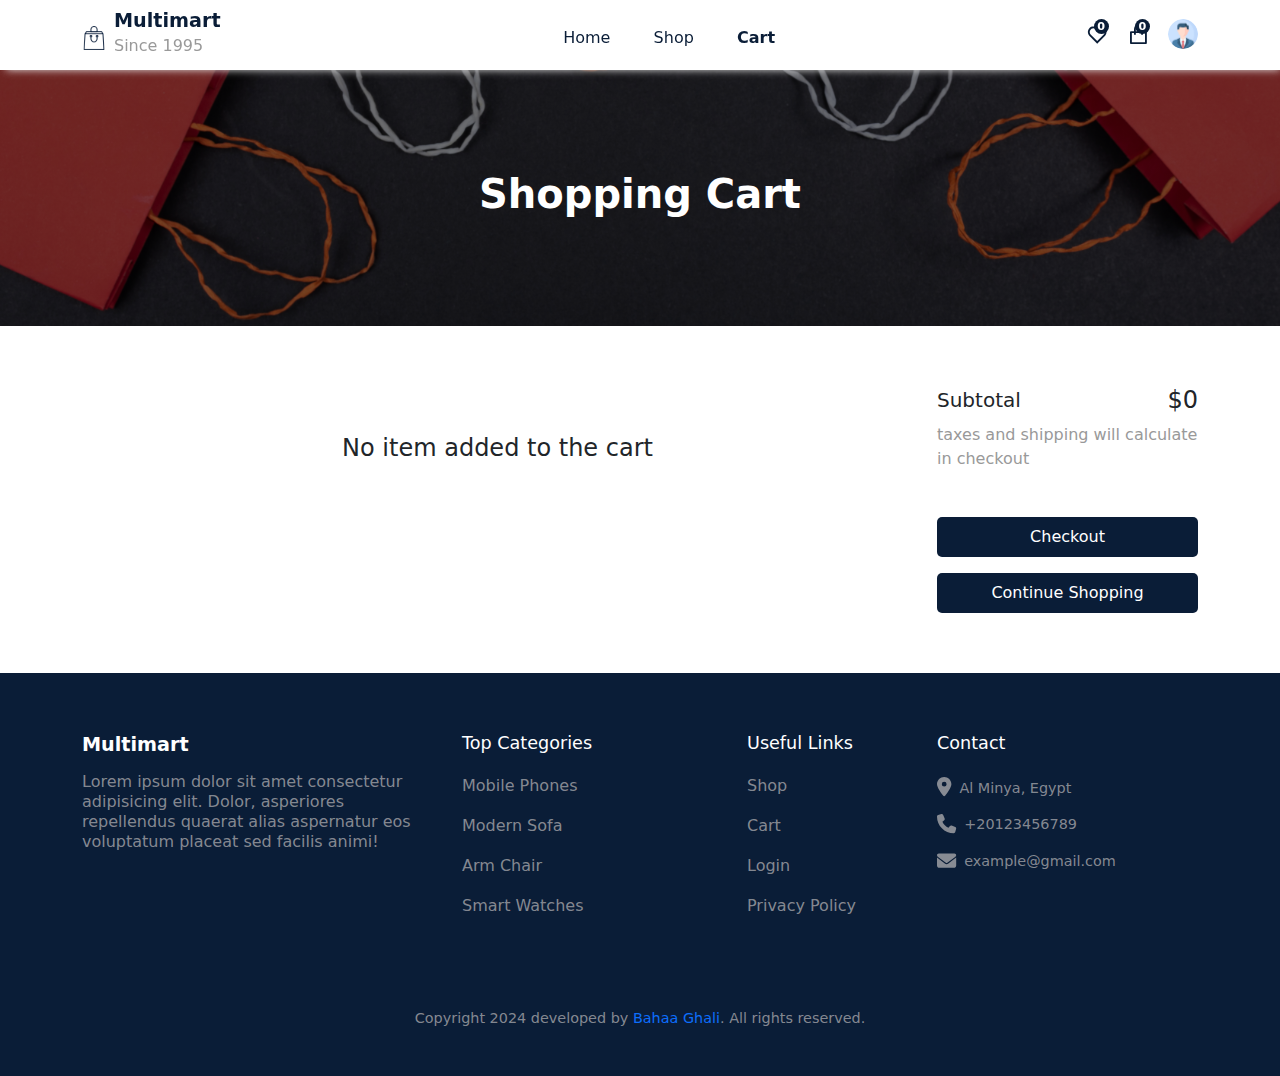
==== commit 369af771: "." ====
--- a/cart.html
+++ b/cart.html
@@ -39,27 +39,18 @@
               </div>
               <div class="nav__icons">
                 <span class="fav__icon"
-                  ><i class="fa-regular fa-heart"></i
+                  ><i class="ri-heart-line"></i
                   ><span class="badge">0</span></span
                 ><span class="cart__icon"
-                  ><i class="fa-solid fa-cart-shopping"></i
+                  ><i class="ri-shopping-bag-line"></i
                   ><span class="badge">0</span></span
                 >
                 <div class="profile">
                   <img
                     class="profile__picture"
                     src="[data-uri]"
-                    alt="user image"
-                    style="transform: none"
+                    alt="Profile Picture"
                   />
-                  <div class="profile__actions">
-                    <div
-                      class="d-flex flex-column align-items-center justify-content-center"
-                    >
-                      <a class="text-dark" href="/signup">Sign up</a
-                      ><a class="text-dark" href="/login">Login</a>
-                    </div>
-                  </div>
                 </div>
                 <div class="mobile__menu">
                   <span><i class="ri-menu-line"></i></span>
--- a/css/styles.css
+++ b/css/styles.css
@@ -378,13 +378,12 @@
   cursor: pointer;
   margin-bottom: 1rem;
 }
-.service__item span i {
-  font-size: 2.2rem;
+.service__item span {
+  font-size: 1.5rem;
   background: var(--primary-color);
   border-radius: 50%;
   padding: 10px;
   color: #fff;
-  font-weight: 400 !important;
 }
 .service__item h3 {
   color: var(--primary-color);
@@ -581,7 +580,7 @@
   font-weight: 600;
   margin-top: 30px;
 }
-.fav  {
+.fav {
   font-size: 1.4rem;
   color: var(--primary-color);
   cursor: pointer;
@@ -872,15 +871,16 @@
     transform: scaleX(0.9);
   }
 }
+
 @font-face {
   font-family: remixicon;
-  src: url(/assets/remixicon-64bb3a0f.eot?t=1590207869815);
-  src: url(/assets/remixicon-64bb3a0f.eot?t=1590207869815#iefix)
+  src: url(../assets/remixicon-64bb3a0f.eot?t=1590207869815);
+  src: url(../assets/remixicon-64bb3a0f.eot?t=1590207869815#iefix)
       format("embedded-opentype"),
-    url(/assets/remixicon-e61f0d10.woff2?t=1590207869815) format("woff2"),
-    url(/assets/remixicon-c2dacfbc.woff?t=1590207869815) format("woff"),
-    url(/assets/remixicon-0ac8bc3c.ttf?t=1590207869815) format("truetype"),
-    url(/assets/remixicon-a10268fe.svg?t=1590207869815#remixicon) format("svg");
+    url(../assets/remixicon-e61f0d10.woff2?t=1590207869815) format("woff2"),
+    url(../assets/remixicon-c2dacfbc.woff?t=1590207869815) format("woff"),
+    url(../assets/remixicon-0ac8bc3c.ttf?t=1590207869815) format("truetype"),
+    url(../assets/remixicon-a10268fe.svg?t=1590207869815#remixicon) format("svg");
   font-display: swap;
 }
 [class^="ri-"],
@@ -890,6 +890,7 @@
   -webkit-font-smoothing: antialiased;
   -moz-osx-font-smoothing: grayscale;
 }
+
 .ri-lg {
   font-size: 1.3333em;
   line-height: 0.75em;
